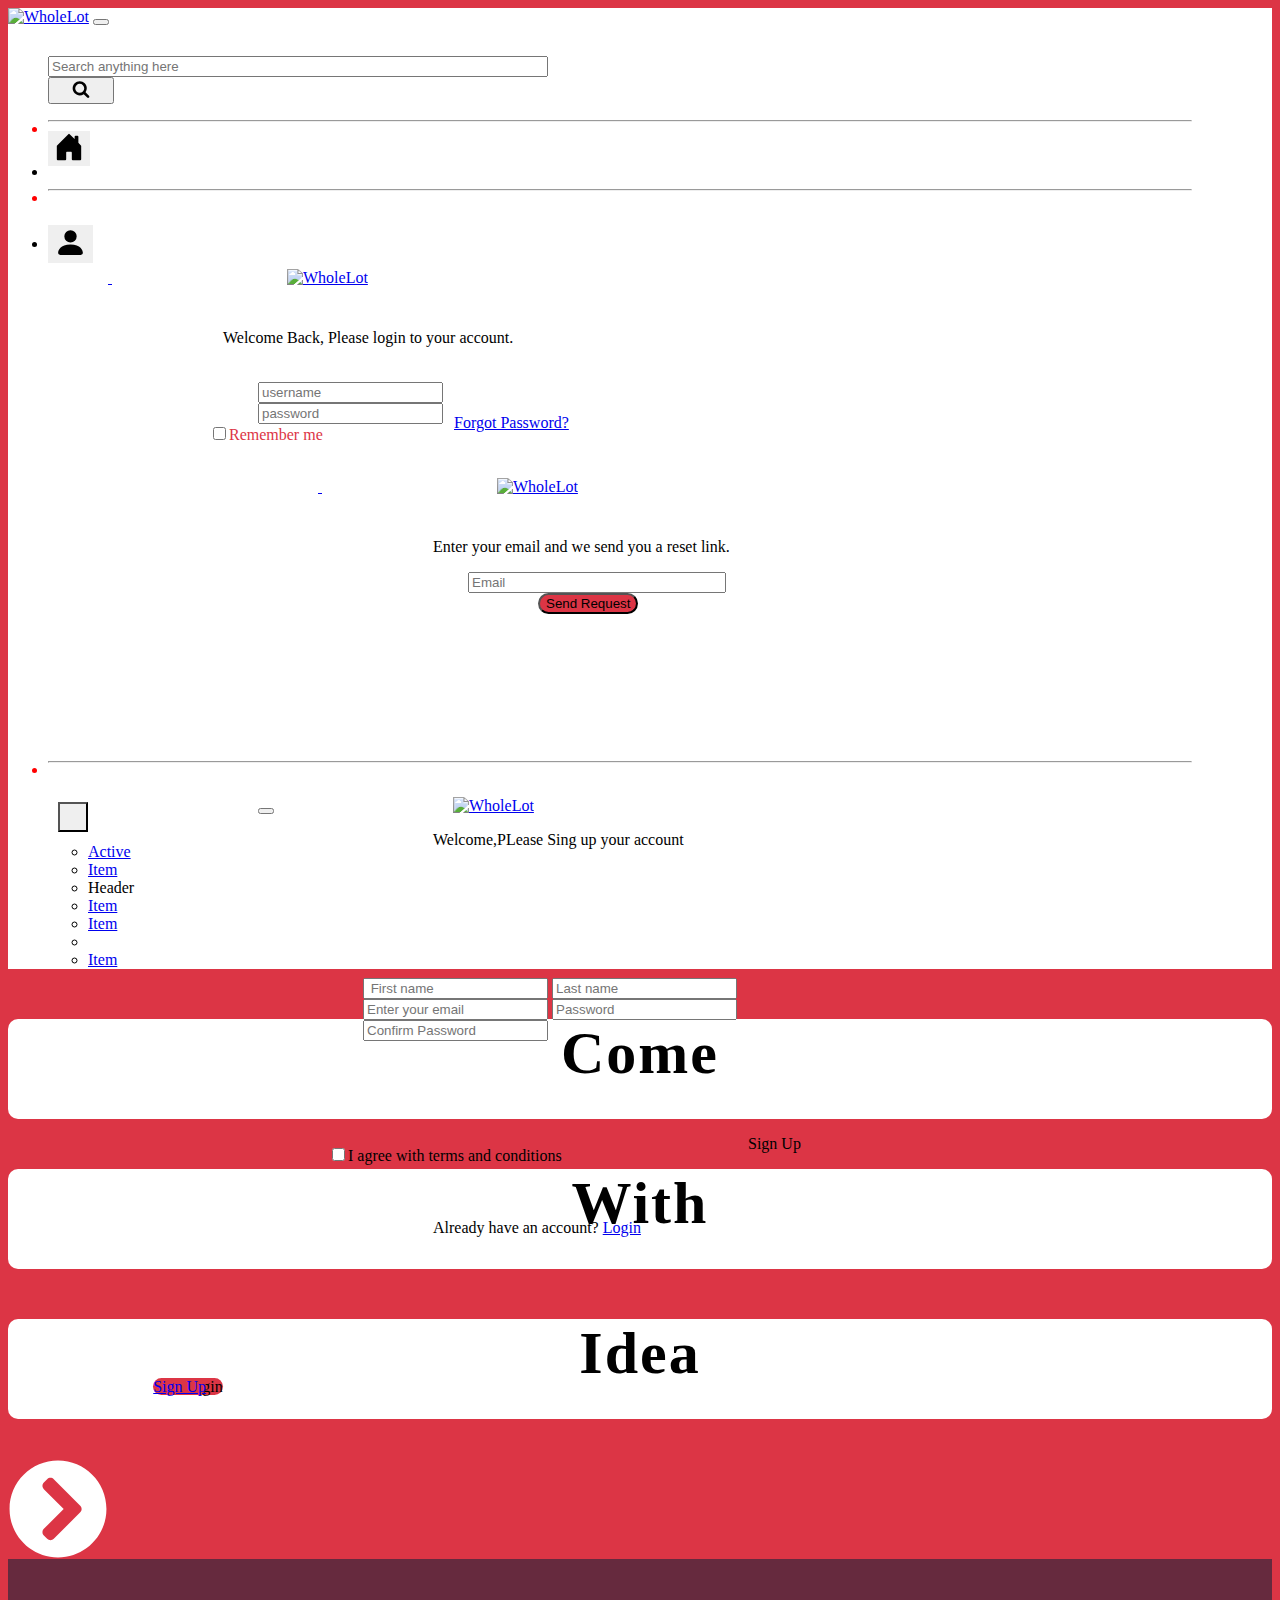
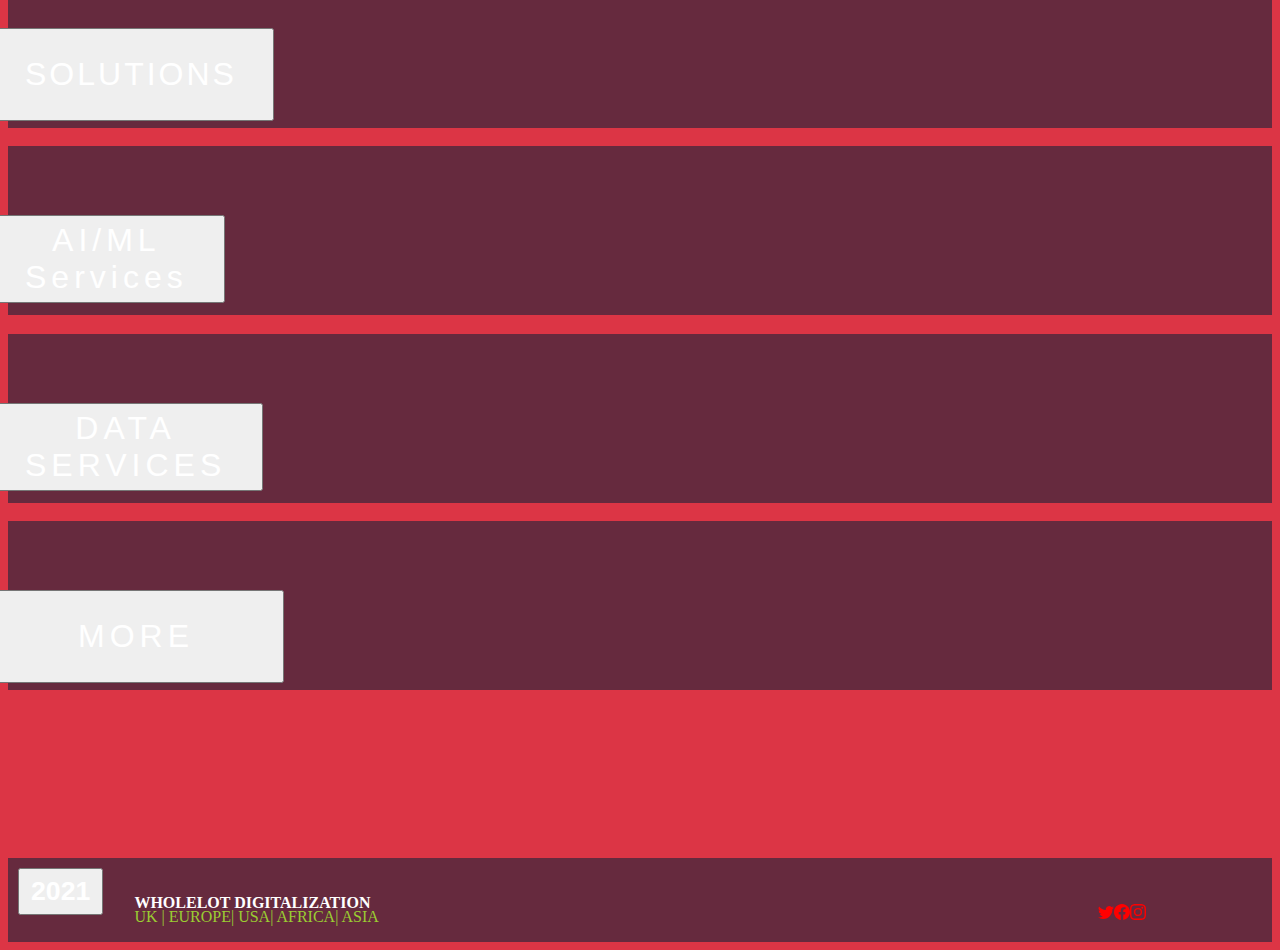
==== index.html @ 8b5b1fa9 "Modification of styles and spaces" ====
<!doctype html>
<html lang="en" style="background-color: #DC3545;">
  <head>
    <!-- Required meta tags -->
    <meta charset="utf-8">
    <meta name="viewport" content="width=device-width, initial-scale=1">

    <!-- Bootstrap CSS -->
    <link href="https://cdn.jsdelivr.net/npm/bootstrap@5.0.0-beta1/dist/css/bootstrap.min.css" rel="stylesheet" integrity="sha384-giJF6kkoqNQ00vy+HMDP7azOuL0xtbfIcaT9wjKHr8RbDVddVHyTfAAsrekwKmP1" crossorigin="anonymous">
    <link rel="stylesheet" href="https://use.fontawesome.com/releases/v5.15.1/css/all.css" integrity="sha384-vp86vTRFVJgpjF9jiIGPEEqYqlDwgyBgEF109VFjmqGmIY/Y4HV4d3Gp2irVfcrp" crossorigin="anonymous">
    
    <!-- UIkit CSS -->
    <link rel="stylesheet" href="https://cdn.jsdelivr.net/npm/uikit@3.6.5/dist/css/uikit.min.css" />

    <!--FOUNDATION UI CSS-->
    <link rel="stylesheet" href="css/foundation.css" />
    
    <link rel="stylesheet" href="https://cdn.jsdelivr.net/npm/foundation-sites@6.6.3/dist/css/foundation.min.css" integrity="sha256-ogmFxjqiTMnZhxCqVmcqTvjfe1Y/ec4WaRj/aQPvn+I=" crossorigin="anonymous">

        
    <link rel="stylesheet" href="styles.css">
    <link rel="stylesheet" href="../CSS files\login.css">
    <title>WholeLot</title>
    <link href="https://wholelot.azureedge.net/images/images/favicon.ico" rel="shortcut icon">
  </head>
  <body class="whole" style="background-color:#DC3545; max-height: 100%; " >
    <nav class="navbar navbar-expand-xl navbar-light "  style="background-color: #ffffff ; " uk-sticky>
        <div class="container-fluid ">
          <a class=" logo " href="#" ><img alt="WholeLot" class=" logo" style="width: 200px;" src="https://wholelot.azureedge.net/images/images/logo.svg" data-src="https://wholelot.azureedge.net/images/images/logo.svg"></a>
          <button class="navbar-toggler"  type="button" data-bs-toggle="collapse" data-bs-target="#navbarSupportedContent" aria-controls="navbarSupportedContent" aria-expanded="false" aria-label="Toggle navigation" style="color: #DC3545;">
            <span class="navbar-toggler-icon" style="color: #DC3545;"></span>
          </button>
            <div class="collapse navbar-collapse" id="navbarSupportedContent">
            <ul class="navbar-nav me-auto mb-2 mb-lg-0">
                <!-- <form class="d-inline-flex p-3">
                    <input class="form-control me-2" type="search" placeholder="Search" aria-label="Search">
                    <button class="btn btn-outline-success" type="submit">Search</button>
                  </form> -->
                  <div class="input-group w-100" id="searchplace" style="margin-top: 30px;">
                    <input class="form-control" id="" placeholder="Search anything here" type="search" aria-label="Search anything here" itemprop="query-input" name="search" required="" style="width:60%; width: 500px;" >
                    <div class="input-group-append">
                        <button type="button" class="btn btn-danger" id="globalSearchButton" aria-label="Search" aria-pressed="false" role="button">
                       
                        <svg height="18" viewBox="0 0 1792 1792" width="50" xmlns="http://www.w3.org/2000/svg" fill="black"><path d="M1216 832q0-185-131.5-316.5t-316.5-131.5-316.5 131.5-131.5 316.5 131.5 316.5 316.5 131.5 316.5-131.5 131.5-316.5zm512 832q0 52-38 90t-90 38q-54 0-90-38l-343-342q-179 124-399 124-143 0-273.5-55.5t-225-150-150-225-55.5-273.5 55.5-273.5 150-225 225-150 273.5-55.5 273.5 55.5 225 150 150 225 55.5 273.5q0 220-124 399l343 343q37 37 37 90z"></path></svg>
                        </button>
                    </div>
                  </div>
             
              
            </ul>
            
            <ul class="nav navbar-nav navbar-right d-flex justify-content-between gap-2 " style="position: relative; margin-right: 80px;">
                <li style="color: red;"><hr class="dropdown-divider"></li>
                <li class="nav-item" >
                    <a class="nav-link active" aria-current="page" href="#" style="color: black; ">
                        <!--HOME ICON NAV-->
                        <button class="btn btn-outline-danger" style="border: 0; position: relative; bottom: 15px;"><svg xmlns="http://www.w3.org/2000/svg" width="30" height="30" fill="currentColor" class="bi bi-house-door-fill" viewBox="0 0 16 16">
                            <path d="M6.5 14.5v-3.505c0-.245.25-.495.5-.495h2c.25 0 .5.25.5.5v3.5a.5.5 0 0 0 .5.5h4a.5.5 0 0 0 .5-.5v-7a.5.5 0 0 0-.146-.354L13 5.793V2.5a.5.5 0 0 0-.5-.5h-1a.5.5 0 0 0-.5.5v1.293L8.354 1.146a.5.5 0 0 0-.708 0l-6 6A.5.5 0 0 0 1.5 7.5v7a.5.5 0 0 0 .5.5h4a.5.5 0 0 0 .5-.5z"/>
                          </svg></i> </a></button>
                </li>
                
                <li style="color: red;"><hr class="dropdown-divider"></li>
                <li class="nav-item">
                   
                  <a class="uk-button " href="#modal-center" uk-toggle><button class="btn btn-outline-danger " style="border: 0; position: relative; bottom: -10px;">
                    <svg xmlns="http://www.w3.org/2000/svg" width="33" height="33" fill="black" class="bi bi-person-fill" viewBox="0 0 16 16">
                    <path d="M3 14s-1 0-1-1 1-4 6-4 6 3 6 4-1 1-1 1H3zm5-6a3 3 0 1 0 0-6 3 3 0 0 0 0 6z"/>
                  </svg> </button></a>
                  <div id="modal-center" class="uk-flex-top " uk-modal  >
                    <div class="uk-modal-dialog  uk-margin-auto-vertical uk-animation-slide-right" style="height: 500px; width:700px;border-radius: 40px; position:relative; bottom: 0px;">
                      <a href="index.html">
                        <button class="loginclose uk-close-large uk-modal-header" type="button" uk-close  ></button>
                      </a>
                        
                        <a class=" loginlogo" href="#" style="margin-left: 25%;"><img  alt="WholeLot" class="loginlogo"  src="https://wholelot.azureedge.net/images/images/logo.svg" data-src="https://wholelot.azureedge.net/images/images/logo.svg"></a>
                          <p  class="logindesc">Welcome Back, Please login to your account.</p>
                        <form class="loginform" >

                          <div class="uk-margin" style="border-top: 0;">
                              <div class="uk-inline">
                                  <span class="uk-form-icon uk-form-icon-flip" uk-icon="user"></span>
                                  <input class="uk-input" style="color: #DC3545;" placeholder="username" type="text" >
                              </div>
                          </div>
                      
                          <div class="uk-margin">
                              <div class="uk-inline">
                                  <span class="uk-form-icon uk-form-icon-flip" uk-icon="icon: lock"></span>
                                  <input class="uk-input" style="color: #DC3545;" placeholder="password" type="password">
                              </div>
                          </div>
                          <div class="row"  style="margin-right: 0px;">
                            <div>
                          <label class= "loginrember" > <input  type="checkbox" >Remember me </input> 
                          </div>
                            <a class="uk-button-link loginfp " href="#modal-container" uk-toggle >Forgot Password?</a> 
                            <div id="modal-container" class="uk-modal-container" uk-modal>

                              <!--FORGOT PASSWORD-->
                              <div class="uk-modal-dialog  uk-margin-auto-vertical uk-animation-slide-right" style="height: 300px; width:700px;border-radius: 40px; position:relative; bottom: 0px;">
                                <a href="../Html files/index.html">
                                  <button class=" loginclose uk-close-large uk-modal-header" type="button" uk-close  ></button>
                                </a>
                                <a class=" loginlogo" href="#" style="margin-left: 25%;"><img  alt="WholeLot" class="loginlogo"  src="https://wholelot.azureedge.net/images/images/logo.svg" data-src="https://wholelot.azureedge.net/images/images/logo.svg"></a>
                                <p  class="logindesc">Enter your email and we send you a reset link.</p>
                                  

                                    <div >
                                        <input class="requestemail"  type="text" placeholder="Email"> </input>
                                      
                                    </div>

                                        <button class=" requestbtn uk-button uk-button-danger " >Send Request</button>
                                      
                                    
                                
                              </div>
                          </div></label>
                            
                            <!--Sign UP register-->
                            <div>

                              <div id="modal-register" class="uk-modal-container" uk-modal>
                                  <div class="uk-modal-dialog  uk-responsive-width uk-animation-slide-right "style="height: 600px; width:700px;border-radius: 40px; position:relative; bottom: 0px;"  >
                                      <button class="uk-modal-close-default" type="button" uk-close></button>
                                      
                                        <a class="loginlogo" href="#" style="margin-left: 25%; "><img style="margin-top: 5%;"  alt="WholeLot" class="loginlogo"  src="https://wholelot.azureedge.net/images/images/logo.svg" data-src="https://wholelot.azureedge.net/images/images/logo.svg"></a>
                                      <p  class="logindesc">Welcome,PLease Sing up your account</p>
                                    
                                      <div class="signcontainer" >
                                            <div class="logname">
                                              <input type="text" placeholder=" First name">
                                              <input type="text" placeholder="Last name">
                                                                                  
                                              <input type="email" placeholder="Enter your email">
                                            
                                              <input type="password" placeholder="Password">
                                            
                                
                                              <input type="password" placeholder="Confirm Password">
                                            </div>
                                            
      
                                      </div>    
                                      <div class="regcheck"> 
                                        <label ><input  type="checkbox" >I agree with terms and conditions</label> 
                                      </div>
                                      <div>
                                      <a class=" btnsign uk-button uk-button-danger " style="border-radius: 40px; background-color: #DC3545;">Sign Up</a>
                                      </div>
                                      <div style=" position:relative;left: 25%;">
                                        <p>Already have an account? <a href="#modal-center" uk-toggle> Login </a></p>
                                      </div>
                                  </div>
                              </div>

                              <p uk-margin style="position: relative; right: 15%;">
                                
                                <a class="uk-button uk-button-danger float-left" style="border-radius: 40px; background-color: #DC3545;" >Login</a>
                                <a class=" logsignup uk-button uk-button-danger float-right" href="#modal-register" uk-toggle>Sign Up</a>
                            </p>
                           
                          </div> 
                    </div>

                          
                      
                      </form>

                      
                       
                    </div>
                </div>
                    
                </li>
                <li style="color: red;"><hr class="dropdown-divider"></li>

                <!--MORE DROPDOWN LIST NAV-->
                <div class="uk-inline">
                    <button class="btn-outline-danger " type="button" style="border-color: black; margin-top: 25px; margin-left: 10px;position: relative; bottom: 10px; width: 30px; height: 30px;" uk-icon="icon:  more-vertical" ><span  ></span></button>
                    <div uk-dropdown>
                        <ul class="uk-nav uk-dropdown-nav">
                            <li class="uk-active"><a href="#">Active</a></li>
                            <li><a href="#">Item</a></li>
                            <li class="uk-nav-header">Header</li>
                            <li><a href="#">Item</a></li>
                            <li><a href="#">Item</a></li>
                            <li class="uk-nav-divider"></li>
                            <li><a href="#">Item</a></li>
                        </ul>
                    </div>
                </div>
                <!-- <li class="nav-item dropdown" >
                    <a class="nav-link dropdown-toggle btn btn-outline-danger" href="#" id="navbarDropdown" role="button" data-bs-toggle="dropdown" aria-expanded="false" style="color: black;position: relative; margin-top: 15px; margin-left: 5px; height: 55px; font-weight: bold; ">
                    More
                    </a>
                    <ul class="dropdown-menu"  style=>
                    <li><a class="dropdown-item" href="#" style="color: #DC3545;">About</a></li>
                    <li><hr class="dropdown-divider"></li>
                    <li><a class="dropdown-item" href="#" style="color: #DC3545;">Contact</a></li>
                    <li><hr class="dropdown-divider"></li>
                    <li><a class="dropdown-item" href="#" style="color: #DC3545;">Transactions</a></li>
                    </ul>
                </li> -->

            </ul>  <!--nav navbar-right -->
          </div>
        </div>
      </nav>

<!-- body content -->
    <div class="row allcont"  style="margin: 0; height: auto; width: auto; background-image: url(C:\Users\Abhishikth\Desktop\map.jpg.jpg)" >

        <div class="feature-box col-lg-3 "   > <!--home description-->
          <div class="container">
            <h1 class="come" style="background-color: #ffffff ; border-radius: 10px; font-size: 60px; margin: 0 0;">Come</h1>
            <h1 class="with" style="background-color: #ffffff ; border-radius: 10px; font-size: 60px; margin: 0 0;">With</h1>
            
            <h1 class="idea" style="background-color: #ffffff ; border-radius: 10px; font-size: 60px;margin: 0 0;">Idea</h1>
         </div>
        </div>

        <div class="arrowbox col-lg-2 col-sm-12 " style="background-color: #DC3545;"> <!--right arrow-->
            <div class="arrow">
            <svg width="300px" height="307px" aria-hidden="true" focusable="false" data-prefix="fas" data-icon="chevron-circle-right" role="img" xmlns="https://www.w3.org/TR/SVG2/" viewBox="0 0 512 512" class=" arrow svg-inline--fa fa-chevron-circle-right fa-w-16 fa-7x"><path fill="currentColor"
                    d="M256 8c137 0 248 111 248 248S393 504 256 504 8 393 8 256 119 8 256 8zm113.9 231L234.4 103.5c-9.4-9.4-24.6-9.4-33.9 0l-17 17c-9.4 9.4-9.4 24.6 0 33.9L285.1 256 183.5 357.6c-9.4 9.4-9.4 24.6 0 33.9l17 17c9.4 9.4 24.6 9.4 33.9 0L369.9 273c9.4-9.4 9.4-24.6 0-34z" class=""></path></svg>
            </div>
        </div>
        <div class=" services col-lg-6 col-sm-12  " style="position: relative; margin-top: 40px; background-color: #DC3545; "> 


            <div class="uk-child-width-1-2@m uk-grid-small uk-grid-match" uk-grid>
                <!--SOLUTIONS--> 
                <div> 
                      <div class="uk-card uk-card-default uk-card-body" style="background-color: rgba(23, 35, 59, 0.6); text-align: center; padding-left: 35px; padding-top: 50px; ">
                          <h3 class="mcom uk-card-title" style="color: #ffffff; height:100px;;"><a href="solutions.html "><button class="uk-button uk-button-text uk-button-large textc  " style="font-size: 2rem;padding:26px 35px; letter-spacing: 3px;">SOLUTIONS</button></a></h3>
                          
                      </div>
                  </div>
                  <!--AI/ML SERVICES-->
                  <div>
                    <div class="uk-card uk-card-default uk-card-body" style="background-color: rgba(23, 35, 59, 0.6); text-align: center; padding-left: 35px; padding-top: 50px;">
                      <h3 class="mcom uk-card-title" style="color: #ffffff; height:100px;;"><a href="Ai_ML services.html "> <button class="uk-button uk-button-text uk-button-large textc" style="font-size: 2rem;padding:5px 35px; letter-spacing: 5px;">AI/ML Services</button> </a></h3>
                      
                  </div>
                  </div>
                  
                 
                  <!--DATA SERVICES-->
                  <div>
                    <div class="uk-card uk-card-default uk-card-body" style="background-color: rgba(23, 35, 59, 0.6); text-align: center; padding-left: 35px; padding-top: 50px;">
                      <h3 class="mcom uk-card-title" style="color: #ffffff; height:100px;;"><button class="uk-button uk-button-text uk-button-large textc" style="font-size: 2rem; padding:5px 35px; letter-spacing: 5px;">DATA SERVICES</button></h3>
                      
                  </div>
                </div>
                <!--MORE-->
                <div>
                  <div class="uk-card uk-card-default uk-card-body" style="background-color: rgba(23, 35, 59, 0.6); text-align: center; padding-left: 35px; padding-top: 50px;">
                    <h3 class="mcom uk-card-title" style="color: #ffffff; height:100px;;"><button class="uk-button uk-button-text uk-button-large textc" style="font-size: 2rem;padding:26px 88px; letter-spacing: 5px;">MORE</button></h3>
                    
                </div>
                </div>
                
                
            
              </div>           
        </div>

        

      

        
    </div>
</body>
    <footer>
        <div class ="" style="margin-top: 168px; padding: 0; background-color: #DC3545; @media screen onluy(width: 1024px;) {
          margin-top:170px
          
        }">
          <div class="ftr col-lg-12" style="  background-color:rgba(23, 35, 59, 0.6) ; " >
                <div class="year" style="margin: 10px 10px;">
                    <button class="btn-danger"> <h1 style="color: #ffffff;padding-bottom: 0px; margin: 5px; text-align: center;">2021</h1></button>
                </div>
    
                <div class="uk-card"style="margin-top:10 px;">
                   
                    <div class="uk-card" style="color:yellowgreen; font-weight: bolde;" >
                        <p style="color: #ffffff; font-weight: bold; position: relative; top: 20PX;">WHOLELOT DIGITALIZATION</p2>
    
                        <p>UK | EUROPE| USA| AFRICA| ASIA</p>
                
                    </div>
                  
                </div>
              
                <div class="ingrid d-flex justify-content-between gap-2" style="padding-top: 30px;position: relative; float: right; "  >
                    
                    <ul>
                    <a  href="" style="color: #ffffff; position: relative; float: right;"><svg xmlns="http://www.w3.org/2000/svg" width="16" height="16" fill="red" class="bi bi-instagram" viewBox="0 0 16 16">
                        <path d="M8 0C5.829 0 5.556.01 4.703.048 3.85.088 3.269.222 2.76.42a3.917 3.917 0 0 0-1.417.923A3.927 3.927 0 0 0 .42 2.76C.222 3.268.087 3.85.048 4.7.01 5.555 0 5.827 0 8.001c0 2.172.01 2.444.048 3.297.04.852.174 1.433.372 1.942.205.526.478.972.923 1.417.444.445.89.719 1.416.923.51.198 1.09.333 1.942.372C5.555 15.99 5.827 16 8 16s2.444-.01 3.298-.048c.851-.04 1.434-.174 1.943-.372a3.916 3.916 0 0 0 1.416-.923c.445-.445.718-.891.923-1.417.197-.509.332-1.09.372-1.942C15.99 10.445 16 10.173 16 8s-.01-2.445-.048-3.299c-.04-.851-.175-1.433-.372-1.941a3.926 3.926 0 0 0-.923-1.417A3.911 3.911 0 0 0 13.24.42c-.51-.198-1.092-.333-1.943-.372C10.443.01 10.172 0 7.998 0h.003zm-.717 1.442h.718c2.136 0 2.389.007 3.232.046.78.035 1.204.166 1.486.275.373.145.64.319.92.599.28.28.453.546.598.92.11.281.24.705.275 1.485.039.843.047 1.096.047 3.231s-.008 2.389-.047 3.232c-.035.78-.166 1.203-.275 1.485a2.47 2.47 0 0 1-.599.919c-.28.28-.546.453-.92.598-.28.11-.704.24-1.485.276-.843.038-1.096.047-3.232.047s-2.39-.009-3.233-.047c-.78-.036-1.203-.166-1.485-.276a2.478 2.478 0 0 1-.92-.598 2.48 2.48 0 0 1-.6-.92c-.109-.281-.24-.705-.275-1.485-.038-.843-.046-1.096-.046-3.233 0-2.136.008-2.388.046-3.231.036-.78.166-1.204.276-1.486.145-.373.319-.64.599-.92.28-.28.546-.453.92-.598.282-.11.705-.24 1.485-.276.738-.034 1.024-.044 2.515-.045v.002zm4.988 1.328a.96.96 0 1 0 0 1.92.96.96 0 0 0 0-1.92zm-4.27 1.122a4.109 4.109 0 1 0 0 8.217 4.109 4.109 0 0 0 0-8.217zm0 1.441a2.667 2.667 0 1 1 0 5.334 2.667 2.667 0 0 1 0-5.334z"/>
                      </svg>
                    </a>
    
                    </ul>
                    
                    
                    
                    <a href="" style="color: #ffffff;position: relative; float: right;">
                        <svg xmlns="http://www.w3.org/2000/svg" width="16" height="16" fill="red" class="bi bi-facebook" viewBox="0 0 16 16">
                            <path d="M16 8.049c0-4.446-3.582-8.05-8-8.05C3.58 0-.002 3.603-.002 8.05c0 4.017 2.926 7.347 6.75 7.951v-5.625h-2.03V8.05H6.75V6.275c0-2.017 1.195-3.131 3.022-3.131.876 0 1.791.157 1.791.157v1.98h-1.009c-.993 0-1.303.621-1.303 1.258v1.51h2.218l-.354 2.326H9.25V16c3.824-.604 6.75-3.934 6.75-7.951z"/>
                          </svg>
                          
                    </a>
                    
                    
                    
                    <a href="" style="color:#ffffff;position: relative; float: right;"><svg xmlns="http://www.w3.org/2000/svg" width="16" height="16" fill="red" class="bi bi-twitter" viewBox="0 0 16 16">
                        <path d="M5.026 15c6.038 0 9.341-5.003 9.341-9.334 0-.14 0-.282-.006-.422A6.685 6.685 0 0 0 16 3.542a6.658 6.658 0 0 1-1.889.518 3.301 3.301 0 0 0 1.447-1.817 6.533 6.533 0 0 1-2.087.793A3.286 3.286 0 0 0 7.875 6.03a9.325 9.325 0 0 1-6.767-3.429 3.289 3.289 0 0 0 1.018 4.382A3.323 3.323 0 0 1 .64 6.575v.045a3.288 3.288 0 0 0 2.632 3.218 3.203 3.203 0 0 1-.865.115 3.23 3.23 0 0 1-.614-.057 3.283 3.283 0 0 0 3.067 2.277A6.588 6.588 0 0 1 .78 13.58a6.32 6.32 0 0 1-.78-.045A9.344 9.344 0 0 0 5.026 15z"/>
                      </svg>
                  
                    </a>
                    </ul>  
                    
                </div>
                
          </div>
        
        </div> 
      </footer>
    
        

    

    

    <!-- Optional JavaScript; choose one of the two! -->

    <!-- Option 1: Bootstrap Bundle with Popper -->
    <script src="https://cdn.jsdelivr.net/npm/bootstrap@5.0.0-beta1/dist/js/bootstrap.bundle.min.js" integrity="sha384-ygbV9kiqUc6oa4msXn9868pTtWMgiQaeYH7/t7LECLbyPA2x65Kgf80OJFdroafW" crossorigin="anonymous"></script>
<!-- UIkit JS -->
<script src="https://cdn.jsdelivr.net/npm/uikit@3.6.5/dist/js/uikit.min.js"></script>
<script src="https://cdn.jsdelivr.net/npm/uikit@3.6.5/dist/js/uikit-icons.min.js"></script>
<!-- FOUNDATION Compressed JavaScript -->
<script src="https://cdn.jsdelivr.net/npm/foundation-sites@6.6.3/dist/js/foundation.min.js" integrity="sha256-pRF3zifJRA9jXGv++b06qwtSqX1byFQOLjqa2PTEb2o=" crossorigin="anonymous"></script>
    
    <!-- Option 2: Separate Popper and Bootstrap JS -->
    <!--
    <script src="https://cdn.jsdelivr.net/npm/@popperjs/core@2.5.4/dist/umd/popper.min.js" integrity="sha384-q2kxQ16AaE6UbzuKqyBE9/u/KzioAlnx2maXQHiDX9d4/zp8Ok3f+M7DPm+Ib6IU" crossorigin="anonymous"></script>
    <script src="https://cdn.jsdelivr.net/npm/bootstrap@5.0.0-beta1/dist/js/bootstrap.min.js" integrity="sha384-pQQkAEnwaBkjpqZ8RU1fF1AKtTcHJwFl3pblpTlHXybJjHpMYo79HY3hIi4NKxyj" crossorigin="anonymous"></script>
    -->
  
</html>
---- styles.css ----
@media only screen and (max-width: 768px){
.allcont{
   padding-bottom: 100px;
}
}
.container{
    display: grid;
    grid-template-columns: 1fr ;
    grid-template-rows: 100px 100px 100px;
    row-gap: 50px;
    grid-template-areas: 
        "come"
        "with"
        "idea";
    margin-top: 50px;   
    margin-left: 0px;
    /* width: 75%; */
    text-align: center;
    letter-spacing: 2px;
}
@media only screen and (max-width: 1000px){
    .container{
        display: grid;
        grid-template-columns: auto;
        grid-template-rows: 1fr ;
        row-gap: 10px;
        grid-template-areas: 
            "come"
            "with"
            "idea";
        margin-top: 40px;
        margin-left:20px;
        letter-spacing: 25px;
    }
}
.arrow{
    display:grid;
    grid-template-columns: 1fr;
    grid-template-rows: 100%;
    grid-template-areas: 
     "arrow";
     position: relative;
     top: 40%;

    margin-top: 0;
    padding-left: 0%;
    color: #ffffff;
    width: 100px;
    height: 100px;    
}

@media only screen and (max-width: 1000px){
    .arrow{
        display: grid;
        grid-template-columns: 0.3r;
        grid-template-rows: 100%;
        grid-template-areas: 
            "arrow";
        position: relative;
        top: 0%; 
        left:30% ;
        bottom: 20%;  
        color: black;
        transform: rotate(45deg);
    }
}


@media only screen and (max-width: 900px){
   
    .abbox{
    
        margin-bottom: 50%;
        
    }
}

.mcom:hover{
    transition: ease;
    background-color: #ffffff;
    font-weight: 500;
    border-top-right-radius: 0px;
    border-bottom-right-radius:0px ;
    text-decoration: #dc3454;
    color: #dc3454;
    /* margin-left: 35px; */
    
   
}

.textc{
    
    color: #ffffff;
   
    
}

.textc:hover{
    color: #dc3454;
}


@media only screen and  (min-width:700px) and (max-width:1000px){
    .mcom{
        width: 300px;
        position: relative;
        left: 200px;
    }

}

@media only screen and  (min-width:977px) and (max-width:1400px){
    .textc{
        position: relative;
        right: 30px;
        font-size: 0.5rem;
        letter-spacing: 2px;
    }
    .mcom{
        width: 220px;
        position: relative;
        right: 25px;
    }
}



@media only screen and(max-width:800px){
    .fttr{
    display: inline;
    opacity: 10px;
    }
}
.ftr{
    display: grid;
    grid-template-columns: 0.1fr 0.5fr 0.3fr;
    grid-template-rows: auto;
}
/* Solutions */
@media only screen and  (max-width:768px){
.service-box{
    position: relative;
    padding-bottom: 150px;
}
}

@media only screen and  (min-width:1024px) and (max-width:1150px){

    .service-box{
        width: 950px;
        margin:50px;
        
        
    }
   
    }

.service-box{
    position: relative;
    top: 50px;
    

    margin-bottom: 0px;

    /* background-color: #DC3545; */
   
}

/* 
@media only screen and(max-width:780px)
{
    body{
        height: 1000px;
    }
} */

/* body{
    height: 753px;
} */

.ecom:hover{
      transition: ease;
      background-color: rgba(25, 71, 163, 0.692);
      font-weight: 500;
      border-top-right-radius: 40px;
      border-bottom-right-radius:40px ;
      
}

@media only screen and (max-width:800px){
    #searchplace{
        position: relative;
        width: 100px;
     
        
    }
}

@media only screen and (min-width:1300px){
    .logo{
        position: relative;
        margin-right: 100px;
        
        
    }
}

@media only screen and (max-width:400px){
    .logo{
        width: 200px;
        
    }
}

@media only screen and (max-width:575px){
    .navbar{
        width: 500px;
        
        
        
    }
}




/* login CSS cover */



/* standard screen size */

.loginform{
    margin-top: 5%;
     margin-left: 30%;
  }
  
  
  .loginrember{
  
     color: #DC3545; 
     position: relative; 
     right: 10%;
     width: 150px;
  }
  
  .loginfp{
    position: relative;
     left: 40%;
     bottom: 30px;
     width: 200px;
  }
  
  .logsignup{
    border-radius: 40px;
     background-color: #DC3545;  
     position:relative;
      right:15%;
  }
  
  .loginclose{
        margin: 30px;
        position: relative; 
        left: 80%;
        border: #DC3545;
        color: black;
        padding: 0px;
    }
  
  .loginclose:hover{
    color: #DC3545;
    border-radius:60px;
    border: 50px;
    border-color: black;
    
  }
  
  .requestbtn{
    border-radius: 40px;
     background-color: #DC3545;  
     position:relative;
    margin-left:40%;
  }
  
  .requestemail{
    width: 250px;
      margin-left: 30%;
  
  }
  
  
  .signcontainer{
    display: flex;
    flex-direction: column;
    justify-content: center;
  
    height: 300px;
    width: 400px;
    position: relative;
    bottom: 1%;
    left: 15%;
    
    
  
  }
  
  .signcontainer div:nth-child()
  {
    flex-direction: row;
    order: -2;
    flex-shrink: 13;
  }
  
  .signcontainer div:nth-child(2)
  {
    flex-direction: row;
    order: -1;
    flex-shrink: 3;
  }
  
  .signcontainer div:nth-child(3)
  {
    order: 3;
  }
  
  .signcontainer div:nth-child(4)
  {
    order: 4;
  }
  
  
  
  .regcheck{
    position: relative;
    bottom: 20px;
    left: 10%;
  }
  
  .btnsign{
    position: relative;
    bottom: 50px;
    left: 70%;
  }  
  @media (min-width: 0px) and (max-width: 600px){
    footer { 
        display : none; 
        visibility : hidden; 
    }
  }
  
  .loginlogo{
    width: 300px;
  }
  
  @media only screen and (max-width:600px){
    .loginlogo{
      width: 200px;
      position: relative;
      right: 10px;
    }
  }
  
  .logindesc{
    position:relative;
    left:25%;
  }
  
  @media only screen and (max-width:380px){
    .logindesc{
      position: relative;
      left:5px;
      width: 250px;
      font-size: 0.7rem;
      font-weight: bold;
    }
    .loginform{
      position: relative;
      right: 40px;
    }
    .loginrember{
      margin-right:20px
    }
    .loginfp{
       margin-left: 50px;
      position: relative;
      bottom: 33px;
      left: 25%;
    }
    .logsignup{
      position:relative;
      left:60px;
      bottom: 0px;
    }
    .loginclose{
      position: relative;
      margin-right: 60px;
      padding: 0px;
      margin-left: 0px;
    }
  
    .requestbtn{
      position: relative;
      bottom: 0px;
      right:  20%;
    }
  
    .requestemail{
      width: 250px;
      position: relative;
      right: 50px;
      
    }
  
    .signcontainer{
      position: relative;
      margin-left: 0px;
    }
  
    
    
    
  }
  
  
  
  @media only screen and (max-width:420px){
    .logindesc{
      position: relative;
      left:40px;
    }
    .loginform{
      position: relative;
      right: 50px;
    }
    .logsignup{
      position: relative;;
      left: 60px;
    }
  
    .logname{
     
     
     width: 200px;
     
    
    }
  
    .btnsign{
      position: relative;
      left:100px;
      bottom:30px
    }
    
  }
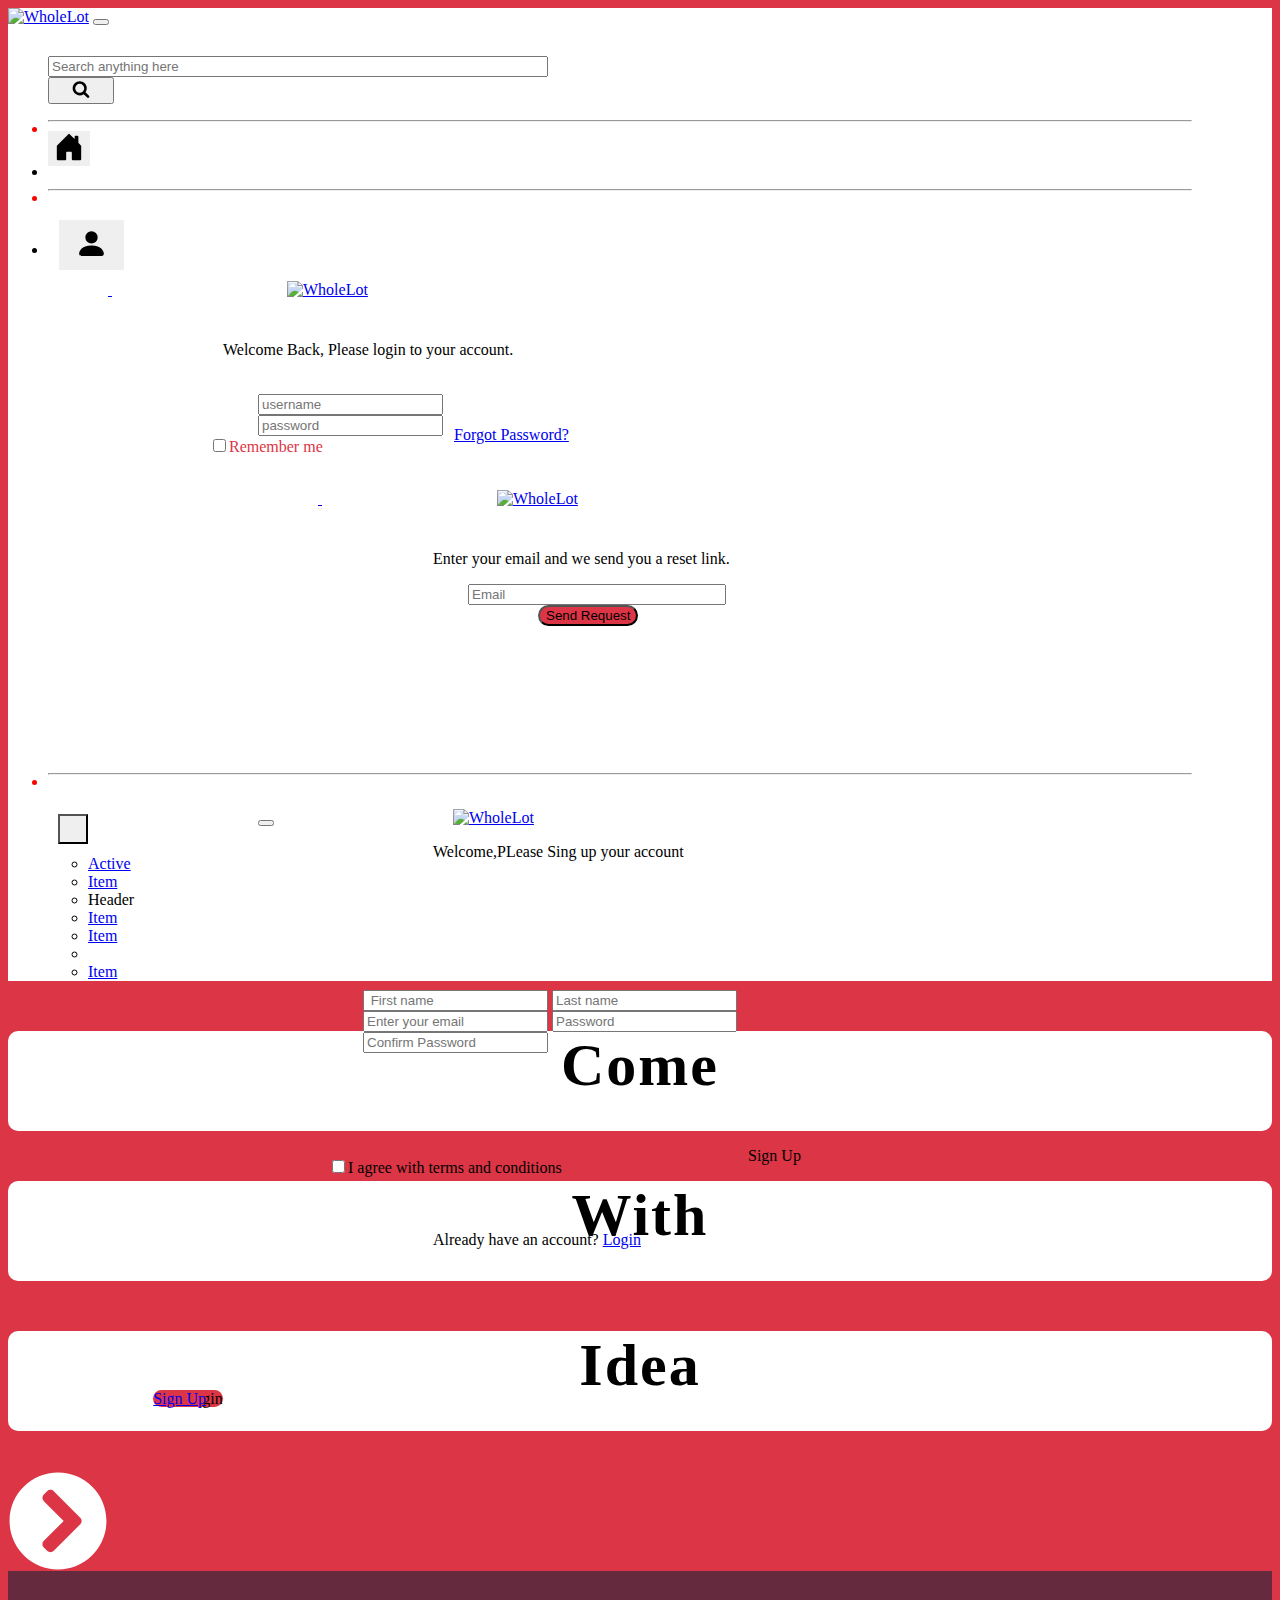
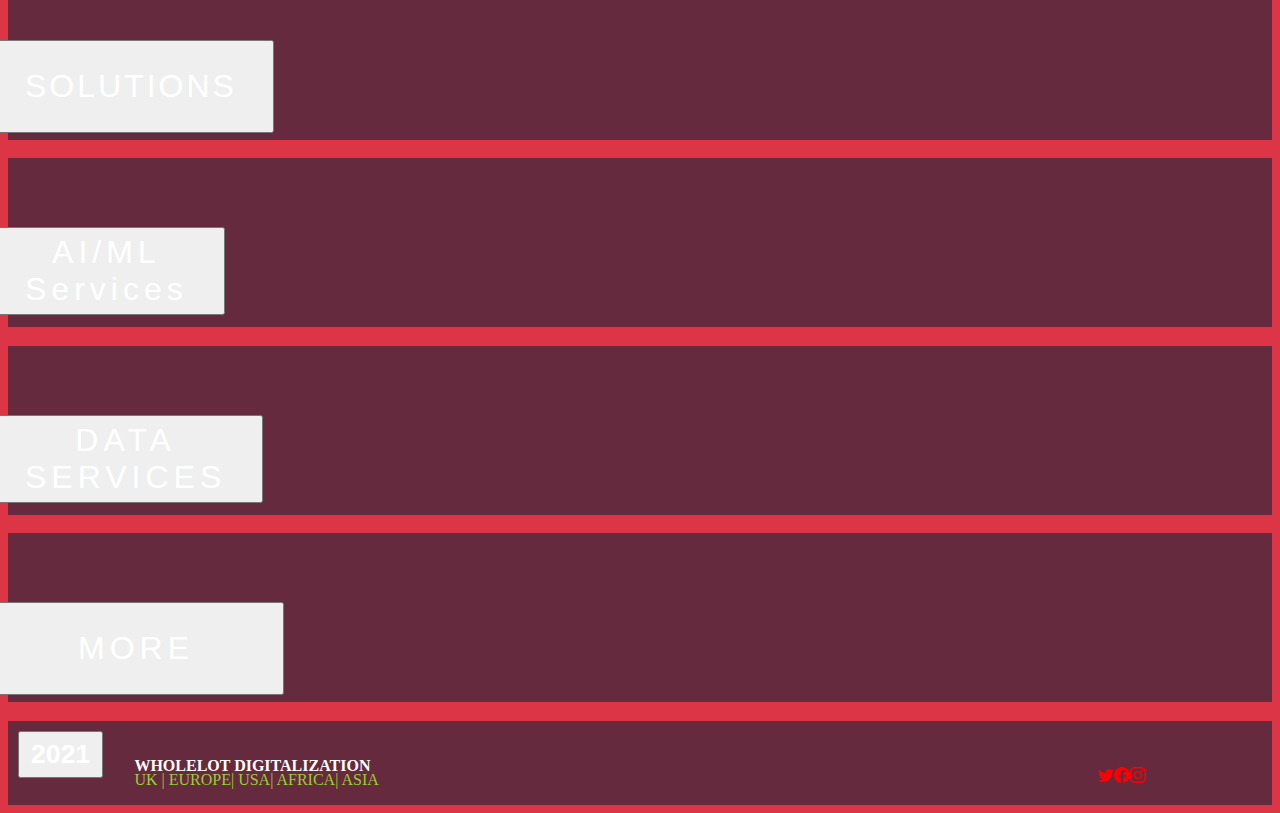
==== commit 500a5d5d: "Updated the reposive designs for the different device sizes" ====
--- a/index.html
+++ b/index.html
@@ -62,7 +62,8 @@
                 <li style="color: red;"><hr class="dropdown-divider"></li>
                 <li class="nav-item">
                    
-                  <a class="uk-button " href="#modal-center" uk-toggle><button class="btn btn-outline-danger " style="border: 0; position: relative; bottom: -10px;">
+                  <a class="uk-button " href="#modal-center" style="padding: 0% 1%;  "  uk-toggle  >
+                    <button class="btn btn-outline-danger  " style="border: 0; position: relative; bottom: -5px; padding: 0px; width: 65px; height: 50px;">
                     <svg xmlns="http://www.w3.org/2000/svg" width="33" height="33" fill="black" class="bi bi-person-fill" viewBox="0 0 16 16">
                     <path d="M3 14s-1 0-1-1 1-4 6-4 6 3 6 4-1 1-1 1H3zm5-6a3 3 0 1 0 0-6 3 3 0 0 0 0 6z"/>
                   </svg> </button></a>
@@ -265,19 +266,11 @@
             
               </div>           
         </div>
-
-        
-
-      
-
         
     </div>
 </body>
     <footer>
-        <div class ="" style="margin-top: 168px; padding: 0; background-color: #DC3545; @media screen onluy(width: 1024px;) {
-          margin-top:170px
-          
-        }">
+        <div class ="fixed-bottom">
           <div class="ftr col-lg-12" style="  background-color:rgba(23, 35, 59, 0.6) ; " >
                 <div class="year" style="margin: 10px 10px;">
                     <button class="btn-danger"> <h1 style="color: #ffffff;padding-bottom: 0px; margin: 5px; text-align: center;">2021</h1></button>
--- a/styles.css
+++ b/styles.css
@@ -1,9 +1,25 @@
+
+
+.solutions-box{
+
+  position: relative;
+  top: 60px;
+}
 
 
 @media only screen and (max-width: 768px){
 .allcont{
    padding-bottom: 100px;
 }
+.login_icon{
+  position: relative;
+  right: 20px;
+}
+.solutions-box{
+  position: relative;
+  top: 25px;
+}
+
 }
 .container{
     display: grid;
@@ -144,6 +160,7 @@
     position: relative;
     padding-bottom: 150px;
 }
+
 }
 
 @media only screen and  (min-width:1024px) and (max-width:1150px){
@@ -154,6 +171,10 @@
         
         
     }
+    .solutions-box{
+      position: relative;
+      top: 50px;
+    }
    
     }
 
@@ -164,21 +185,11 @@
 
     margin-bottom: 0px;
 
-    /* background-color: #DC3545; */
-   
-}
-
-/* 
-@media only screen and(max-width:780px)
-{
-    body{
-        height: 1000px;
-    }
-} */
-
-/* body{
-    height: 753px;
-} */
+   
+   
+}
+
+
 
 .ecom:hover{
       transition: ease;
@@ -196,6 +207,7 @@
      
         
     }
+    
 }
 
 @media only screen and (min-width:1300px){
@@ -212,15 +224,29 @@
         width: 200px;
         
     }
+
+    .solutions-box{
+      position: relative;
+      top: 25px;
+    }
+    .services{
+        position: relative;
+        padding-bottom: 100px;
+    }
 }
 
 @media only screen and (max-width:575px){
     .navbar{
         width: 500px;
-        
-        
-        
-    }
+    }
+    .solutions-box{
+      position: relative;
+      top: 22px;
+    }
+    .services{
+      position: relative;
+      padding-bottom: 100px;
+  }
 }
 
 
@@ -343,12 +369,8 @@
     bottom: 50px;
     left: 70%;
   }  
-  @media (min-width: 0px) and (max-width: 600px){
-    footer { 
-        display : none; 
-        visibility : hidden; 
-    }
-  }
+ 
+  
   
   .loginlogo{
     width: 300px;
@@ -453,6 +475,8 @@
       bottom:30px
     }
     
+
+
   }
   
   
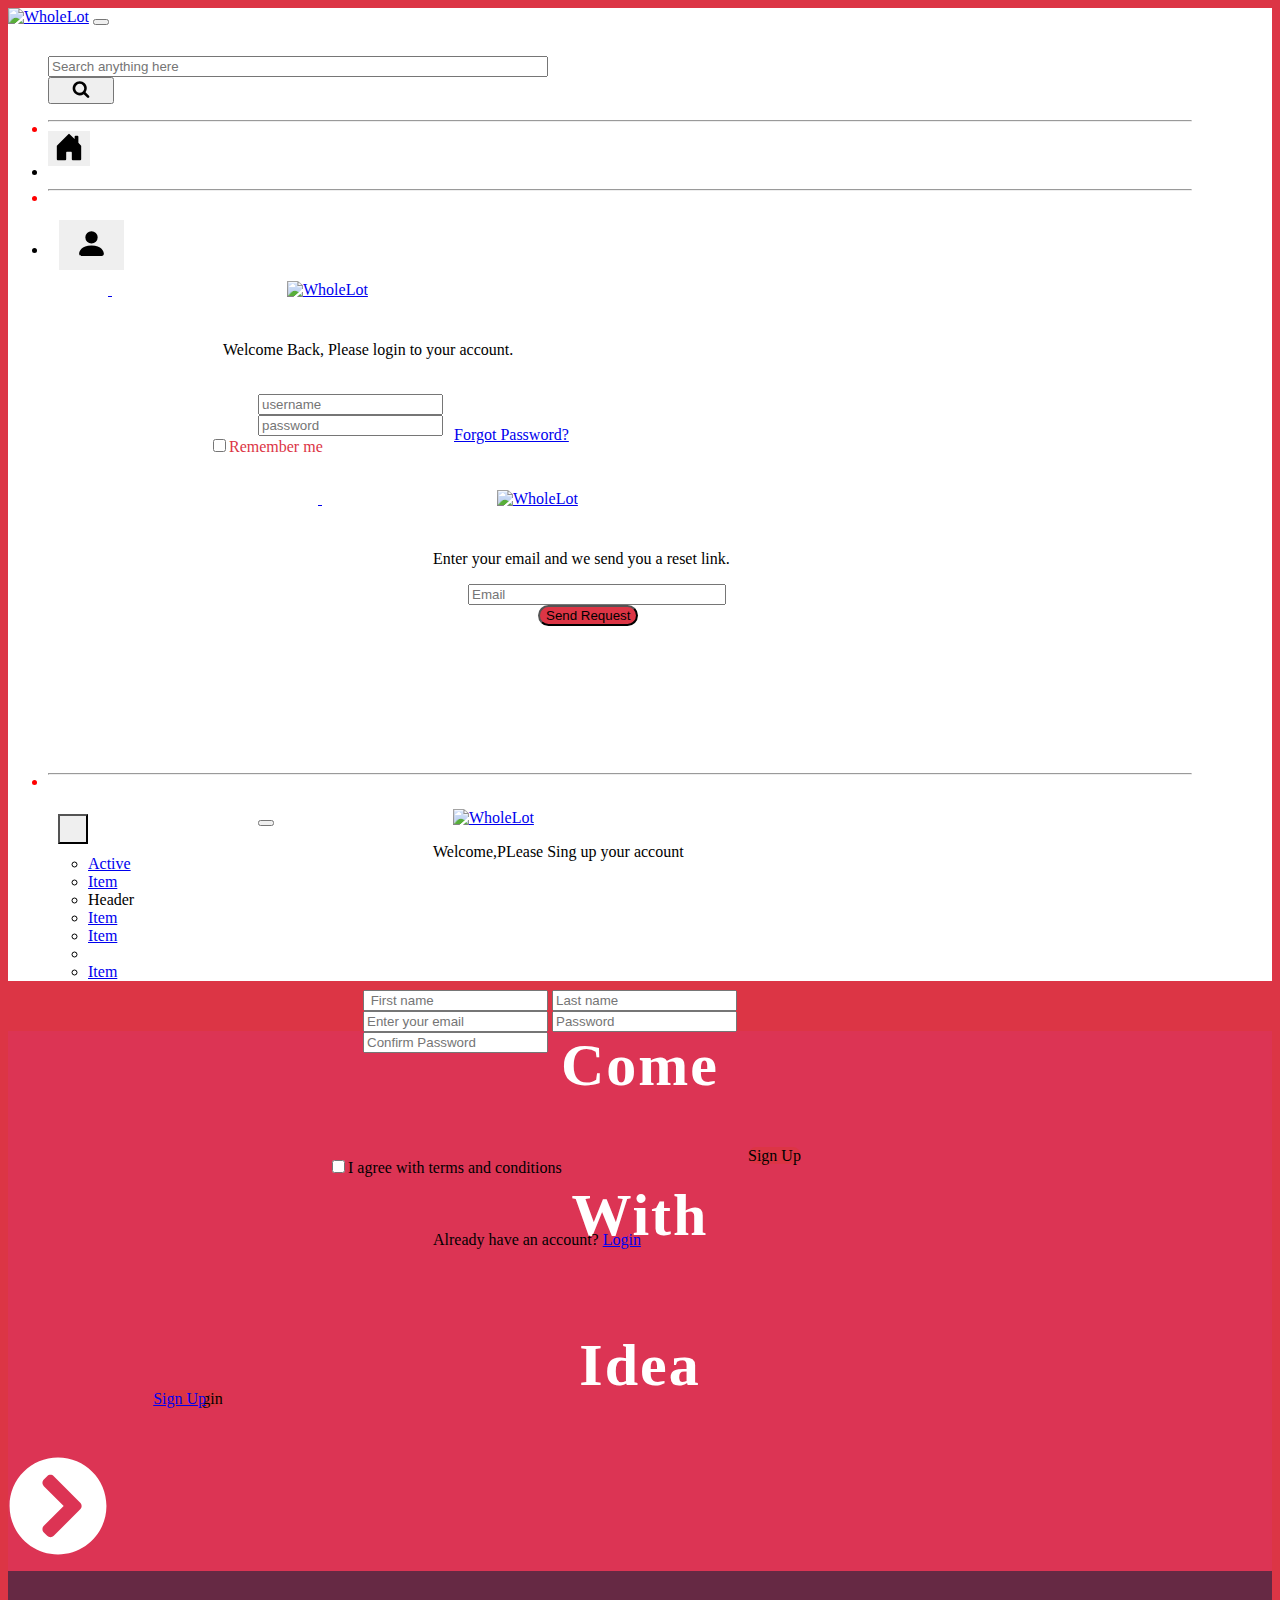
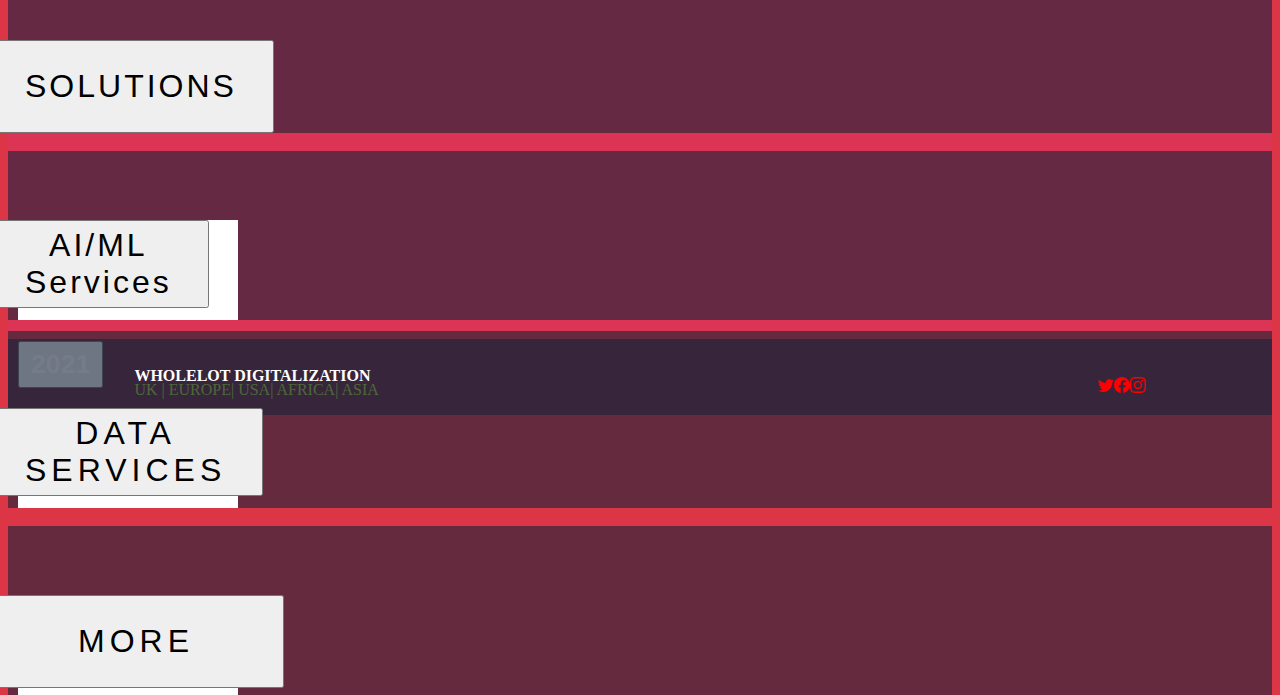
==== commit f57bda4b: "Added background images with more code modification" ====
--- a/index.html
+++ b/index.html
@@ -1,5 +1,5 @@
 <!doctype html>
-<html lang="en" style="background-color: #DC3545;">
+<html lang="en" style="background-color: #DC3545; ">
   <head>
     <!-- Required meta tags -->
     <meta charset="utf-8">
@@ -210,38 +210,38 @@
       </nav>
 
 <!-- body content -->
-    <div class="row allcont"  style="margin: 0; height: auto; width: auto; background-image: url(C:\Users\Abhishikth\Desktop\map.jpg.jpg)" >
+    <div class="row allcont"  id="mainhome" style=" background-image: url(../WholeLot/Images/map.jpg); " >
 
         <div class="feature-box col-lg-3 "   > <!--home description-->
-          <div class="container">
-            <h1 class="come" style="background-color: #ffffff ; border-radius: 10px; font-size: 60px; margin: 0 0;">Come</h1>
-            <h1 class="with" style="background-color: #ffffff ; border-radius: 10px; font-size: 60px; margin: 0 0;">With</h1>
+          <div class="container" id="ideadisc">
+            <h1 class="come" style="  border-radius: 10px; font-size: 60px; margin: 0 0;">Come</h1>
+            <h1 class="with" style="  border-radius: 10px; font-size: 60px; margin: 0 0;">With</h1>
             
-            <h1 class="idea" style="background-color: #ffffff ; border-radius: 10px; font-size: 60px;margin: 0 0;">Idea</h1>
+            <h1 class="idea" style="  border-radius: 10px; font-size: 60px;margin: 0 0;">Idea</h1>
          </div>
         </div>
 
-        <div class="arrowbox col-lg-2 col-sm-12 " style="background-color: #DC3545;"> <!--right arrow-->
+        <div class="arrowbox col-lg-2 col-sm-12 " > <!--right arrow-->
             <div class="arrow">
-            <svg width="300px" height="307px" aria-hidden="true" focusable="false" data-prefix="fas" data-icon="chevron-circle-right" role="img" xmlns="https://www.w3.org/TR/SVG2/" viewBox="0 0 512 512" class=" arrow svg-inline--fa fa-chevron-circle-right fa-w-16 fa-7x"><path fill="currentColor"
+            <svg width="300px" height="307px" aria-hidden="true" focusable="false" data-prefix="fas" data-icon="chevron-circle-right" role="img" xmlns="https://www.w3.org/TR/SVG2/" viewBox="0 0 512 512" class=" arrow svg-inline--fa fa-chevron-circle-right fa-w-16 fa-7x"><path fill="white"
                     d="M256 8c137 0 248 111 248 248S393 504 256 504 8 393 8 256 119 8 256 8zm113.9 231L234.4 103.5c-9.4-9.4-24.6-9.4-33.9 0l-17 17c-9.4 9.4-9.4 24.6 0 33.9L285.1 256 183.5 357.6c-9.4 9.4-9.4 24.6 0 33.9l17 17c9.4 9.4 24.6 9.4 33.9 0L369.9 273c9.4-9.4 9.4-24.6 0-34z" class=""></path></svg>
             </div>
         </div>
-        <div class=" services col-lg-6 col-sm-12  " style="position: relative; margin-top: 40px; background-color: #DC3545; "> 
+        <div class=" services col-lg-6 col-sm-12  " style="position: relative; margin-top: 40px;  ; "> 
 
 
             <div class="uk-child-width-1-2@m uk-grid-small uk-grid-match" uk-grid>
                 <!--SOLUTIONS--> 
                 <div> 
                       <div class="uk-card uk-card-default uk-card-body" style="background-color: rgba(23, 35, 59, 0.6); text-align: center; padding-left: 35px; padding-top: 50px; ">
-                          <h3 class="mcom uk-card-title" style="color: #ffffff; height:100px;;"><a href="solutions.html "><button class="uk-button uk-button-text uk-button-large textc  " style="font-size: 2rem;padding:26px 35px; letter-spacing: 3px;">SOLUTIONS</button></a></h3>
+                          <h3 class="mcom uk-card-title" style="color: #ffffff; "><a href="solutions.html "><button class="uk-button  uk-button-large textc  " style="font-size: 2rem;padding:26px 35px; letter-spacing: 3px;">SOLUTIONS</button></a></h3>
                           
                       </div>
                   </div>
                   <!--AI/ML SERVICES-->
                   <div>
                     <div class="uk-card uk-card-default uk-card-body" style="background-color: rgba(23, 35, 59, 0.6); text-align: center; padding-left: 35px; padding-top: 50px;">
-                      <h3 class="mcom uk-card-title" style="color: #ffffff; height:100px;;"><a href="Ai_ML services.html "> <button class="uk-button uk-button-text uk-button-large textc" style="font-size: 2rem;padding:5px 35px; letter-spacing: 5px;">AI/ML Services</button> </a></h3>
+                      <h3 class="mcom uk-card-title" style="color: #ffffff; height:100px;;"><a href="Ai_ML services.html "> <button class="uk-button  uk-button-large textc" style="font-size: 2rem;padding:5px 35px; letter-spacing: 3px;">AI/ML Services</button> </a></h3>
                       
                   </div>
                   </div>
@@ -250,14 +250,14 @@
                   <!--DATA SERVICES-->
                   <div>
                     <div class="uk-card uk-card-default uk-card-body" style="background-color: rgba(23, 35, 59, 0.6); text-align: center; padding-left: 35px; padding-top: 50px;">
-                      <h3 class="mcom uk-card-title" style="color: #ffffff; height:100px;;"><button class="uk-button uk-button-text uk-button-large textc" style="font-size: 2rem; padding:5px 35px; letter-spacing: 5px;">DATA SERVICES</button></h3>
+                      <h3 class="mcom uk-card-title" style="color: #ffffff; height:100px;;"><button class="uk-button uk-button uk-button-large textc" style="font-size: 2rem; padding:5px 35px; letter-spacing: 5px;">DATA SERVICES</button></h3>
                       
                   </div>
                 </div>
                 <!--MORE-->
                 <div>
                   <div class="uk-card uk-card-default uk-card-body" style="background-color: rgba(23, 35, 59, 0.6); text-align: center; padding-left: 35px; padding-top: 50px;">
-                    <h3 class="mcom uk-card-title" style="color: #ffffff; height:100px;;"><button class="uk-button uk-button-text uk-button-large textc" style="font-size: 2rem;padding:26px 88px; letter-spacing: 5px;">MORE</button></h3>
+                    <h3 class="mcom uk-card-title" style="color: #ffffff; height:100px;;"><button class="uk-button  uk-button-large textc" style="font-size: 2rem;padding:26px 88px; letter-spacing: 5px;">MORE</button></h3>
                     
                 </div>
                 </div>
--- a/styles.css
+++ b/styles.css
@@ -1,9 +1,30 @@
 
+#mainhome{
+  
+  height: 100vh;
+  background-position: center;
+  background-blend-mode: multiply;
+  background-color: #dc3454;
+  background-size: contain;
+  background-attachment: fixed;
+  background-repeat: no-repeat;
+ 
+}
+
+#ideadisc{
+  background-image: url(.);
+}
 
 .solutions-box{
 
   position: relative;
   top: 60px;
+}
+
+.mcom:hover{
+  transition: smooth;
+  border-radius: 40px;
+  
 }
 
 
@@ -35,6 +56,7 @@
     /* width: 75%; */
     text-align: center;
     letter-spacing: 2px;
+    color: #ffffff;
 }
 @media only screen and (max-width: 1000px){
     .container{
@@ -49,6 +71,7 @@
         margin-top: 40px;
         margin-left:20px;
         letter-spacing: 25px;
+        color: #ffffff;
     }
 }
 .arrow{
@@ -58,11 +81,11 @@
     grid-template-areas: 
      "arrow";
      position: relative;
-     top: 40%;
+     top: 25%;
 
     margin-top: 0;
     padding-left: 0%;
-    color: #ffffff;
+    
     width: 100px;
     height: 100px;    
 }
@@ -95,10 +118,10 @@
 
 .mcom:hover{
     transition: ease;
-    background-color: #ffffff;
+    background-color:#ffffff;
     font-weight: 500;
-    border-top-right-radius: 0px;
-    border-bottom-right-radius:0px ;
+    
+    
     text-decoration: #dc3454;
     color: #dc3454;
     /* margin-left: 35px; */
@@ -108,7 +131,7 @@
 
 .textc{
     
-    color: #ffffff;
+    color: #000;
    
     
 }
@@ -117,6 +140,9 @@
     color: #dc3454;
 }
 
+.mcom{
+  background-color: #ffffff;
+}
 
 @media only screen and  (min-width:700px) and (max-width:1000px){
     .mcom{
@@ -147,6 +173,7 @@
     .fttr{
     display: inline;
     opacity: 10px;
+
     }
 }
 .ftr{
@@ -159,6 +186,7 @@
 .service-box{
     position: relative;
     padding-bottom: 150px;
+
 }
 
 }
@@ -217,6 +245,9 @@
         
         
     }
+    #mainhome{
+      
+    }
 }
 
 @media only screen and (max-width:400px){
@@ -231,8 +262,16 @@
     }
     .services{
         position: relative;
-        padding-bottom: 100px;
-    }
+        padding-bottom: 175px;
+        left: 10px;
+        
+    }
+
+    #mainhome{
+      height: 200vh;
+    }
+
+
 }
 
 @media only screen and (max-width:575px){
@@ -245,8 +284,14 @@
     }
     .services{
       position: relative;
-      padding-bottom: 100px;
-  }
+      padding-bottom: 175px;
+      background-blend-mode: multiply;
+      background-attachment: fixed;
+  }
+  #mainhome{
+    height: 200vh;
+  }
+
 }
 
 
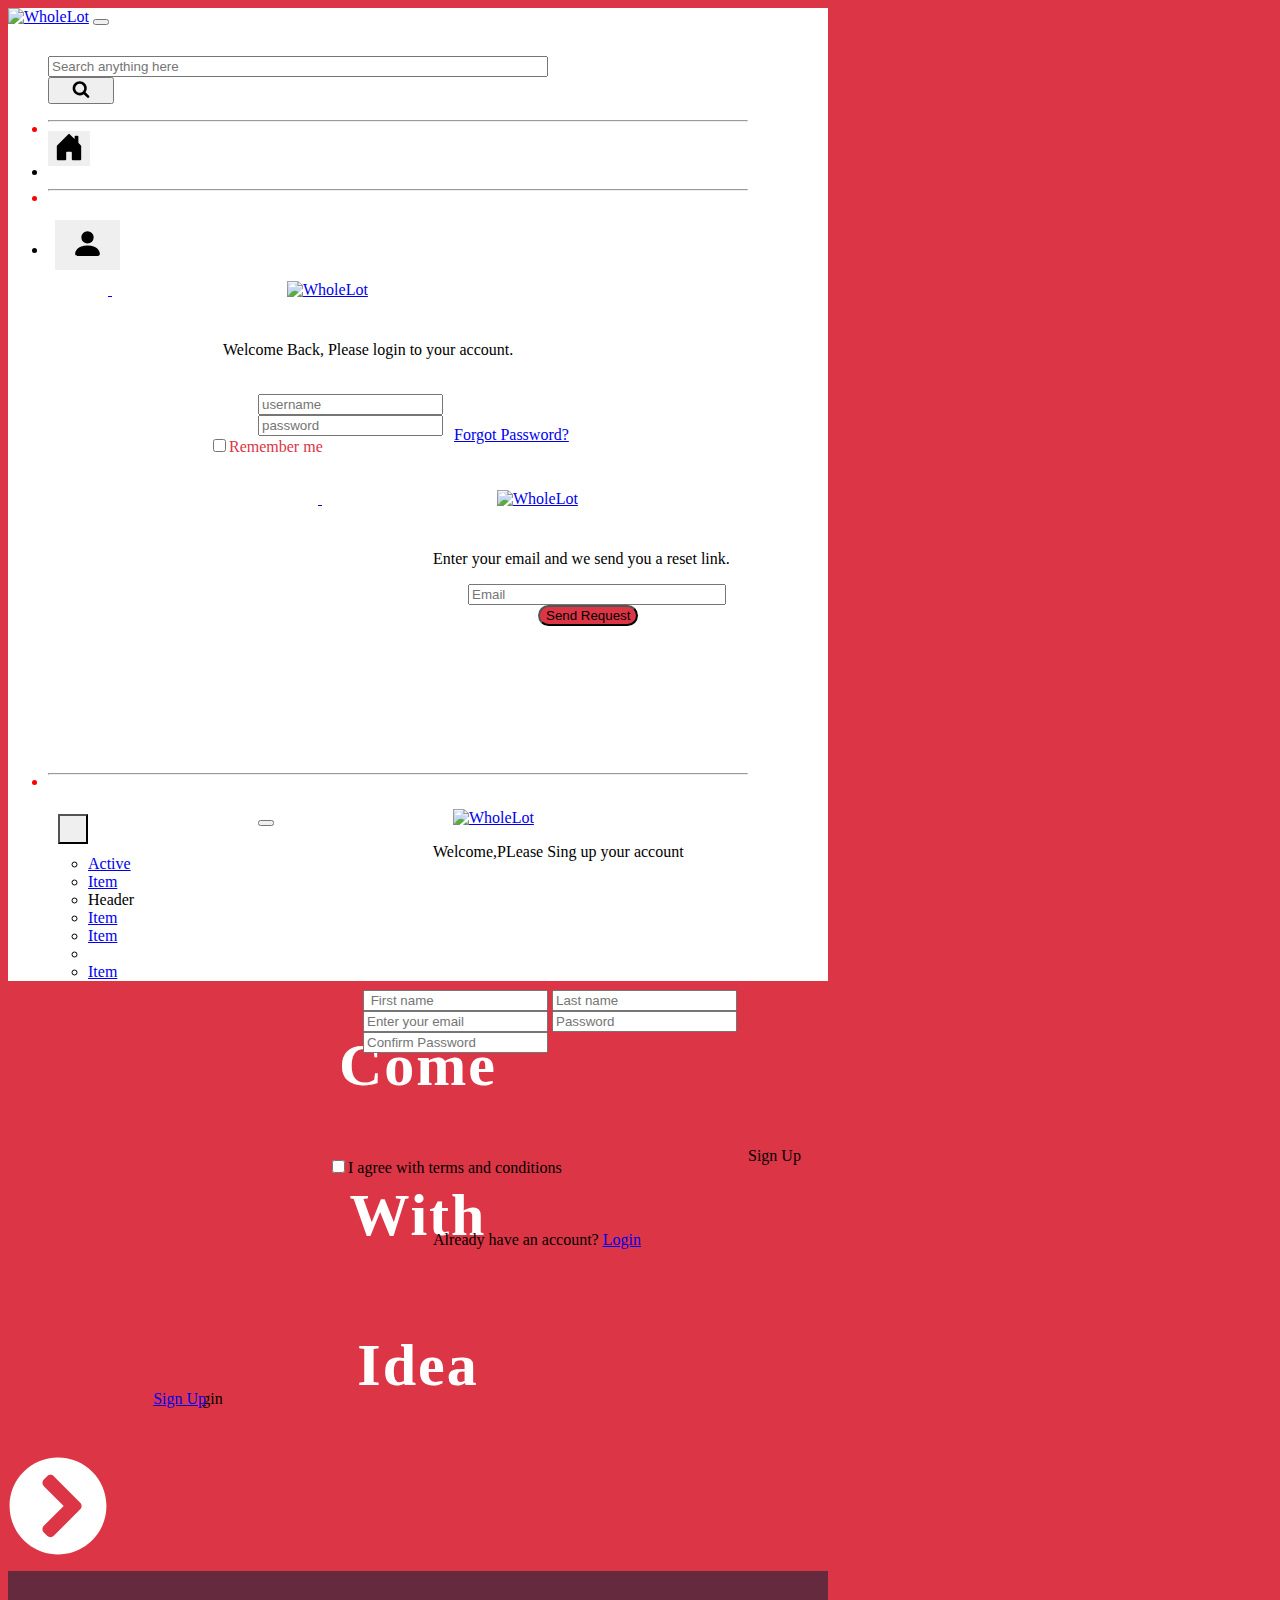
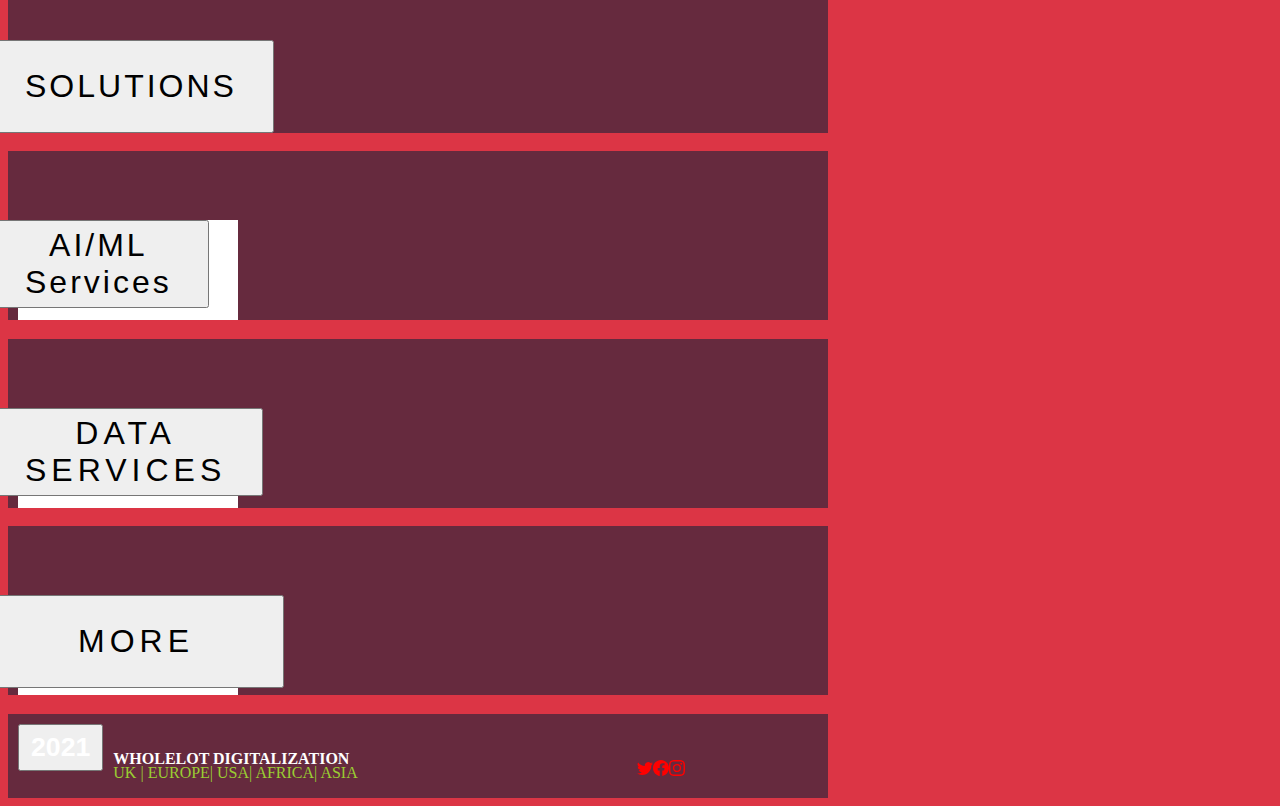
==== commit 2244356e: "Upgraded responsive Navbar for all mobile devices" ====
--- a/index.html
+++ b/index.html
@@ -23,9 +23,10 @@
     <title>WholeLot</title>
     <link href="https://wholelot.azureedge.net/images/images/favicon.ico" rel="shortcut icon">
   </head>
-  <body class="whole" style="background-color:#DC3545; max-height: 100%; " >
-    <nav class="navbar navbar-expand-xl navbar-light "  style="background-color: #ffffff ; " uk-sticky>
-        <div class="container-fluid ">
+  <body class="whole" style="background-color:#DC3545; max-height: 100%; width:fit-content" >
+    <nav class="navbar navbar-expand-xxl navbar-light "  style="background-color: #ffffff ; " uk-sticky>
+        <div class="container-fluid" >
+
           <a class=" logo " href="#" ><img alt="WholeLot" class=" logo" style="width: 200px;" src="https://wholelot.azureedge.net/images/images/logo.svg" data-src="https://wholelot.azureedge.net/images/images/logo.svg"></a>
           <button class="navbar-toggler"  type="button" data-bs-toggle="collapse" data-bs-target="#navbarSupportedContent" aria-controls="navbarSupportedContent" aria-expanded="false" aria-label="Toggle navigation" style="color: #DC3545;">
             <span class="navbar-toggler-icon" style="color: #DC3545;"></span>
@@ -210,7 +211,7 @@
       </nav>
 
 <!-- body content -->
-    <div class="row allcont"  id="mainhome" style=" background-image: url(../WholeLot/Images/map.jpg); " >
+    <div class="row allcont"  id="mainhome" >
 
         <div class="feature-box col-lg-3 "   > <!--home description-->
           <div class="container" id="ideadisc">
--- a/styles.css
+++ b/styles.css
@@ -1,10 +1,15 @@
-
-#mainhome{
-  
+.indexnav{
+  width: 700px;
+  background-color: #ffffff ; 
+}
+
+
+.html{
+  background-image: url(./Images/map.jpg);
   height: 100vh;
   background-position: center;
   background-blend-mode: multiply;
-  background-color: #dc3454;
+  
   background-size: contain;
   background-attachment: fixed;
   background-repeat: no-repeat;
@@ -39,7 +44,14 @@
 .solutions-box{
   position: relative;
   top: 25px;
-}
+  
+}
+.indexnav{
+  width: fit-content;
+  background-color: #ffffff ; 
+}
+
+
 
 }
 .container{
@@ -212,10 +224,12 @@
     
 
     margin-bottom: 0px;
-
-   
-   
-}
+}
+#mainhome{
+  
+  width: 100%;
+}
+
 
 
 
@@ -245,13 +259,19 @@
         
         
     }
-    #mainhome{
-      
-    }
+
 }
 
 @media only screen and (max-width:400px){
-    .logo{
+  .whole{
+    width: 100%;
+  }
+  
+  .indexnav{
+    width: fit-content;
+    background-color: #ffffff ; 
+  }  
+  .logo{
         width: 200px;
         
     }
@@ -269,14 +289,16 @@
 
     #mainhome{
       height: 200vh;
+      width: 100%;
     }
 
 
 }
 
 @media only screen and (max-width:575px){
-    .navbar{
-        width: 500px;
+    
+  .navbar{
+        width: 100vw;
     }
     .solutions-box{
       position: relative;
@@ -287,9 +309,13 @@
       padding-bottom: 175px;
       background-blend-mode: multiply;
       background-attachment: fixed;
+      left: 10px;
   }
   #mainhome{
+    
     height: 200vh;
+    width: 100%;
+    
   }
 
 }
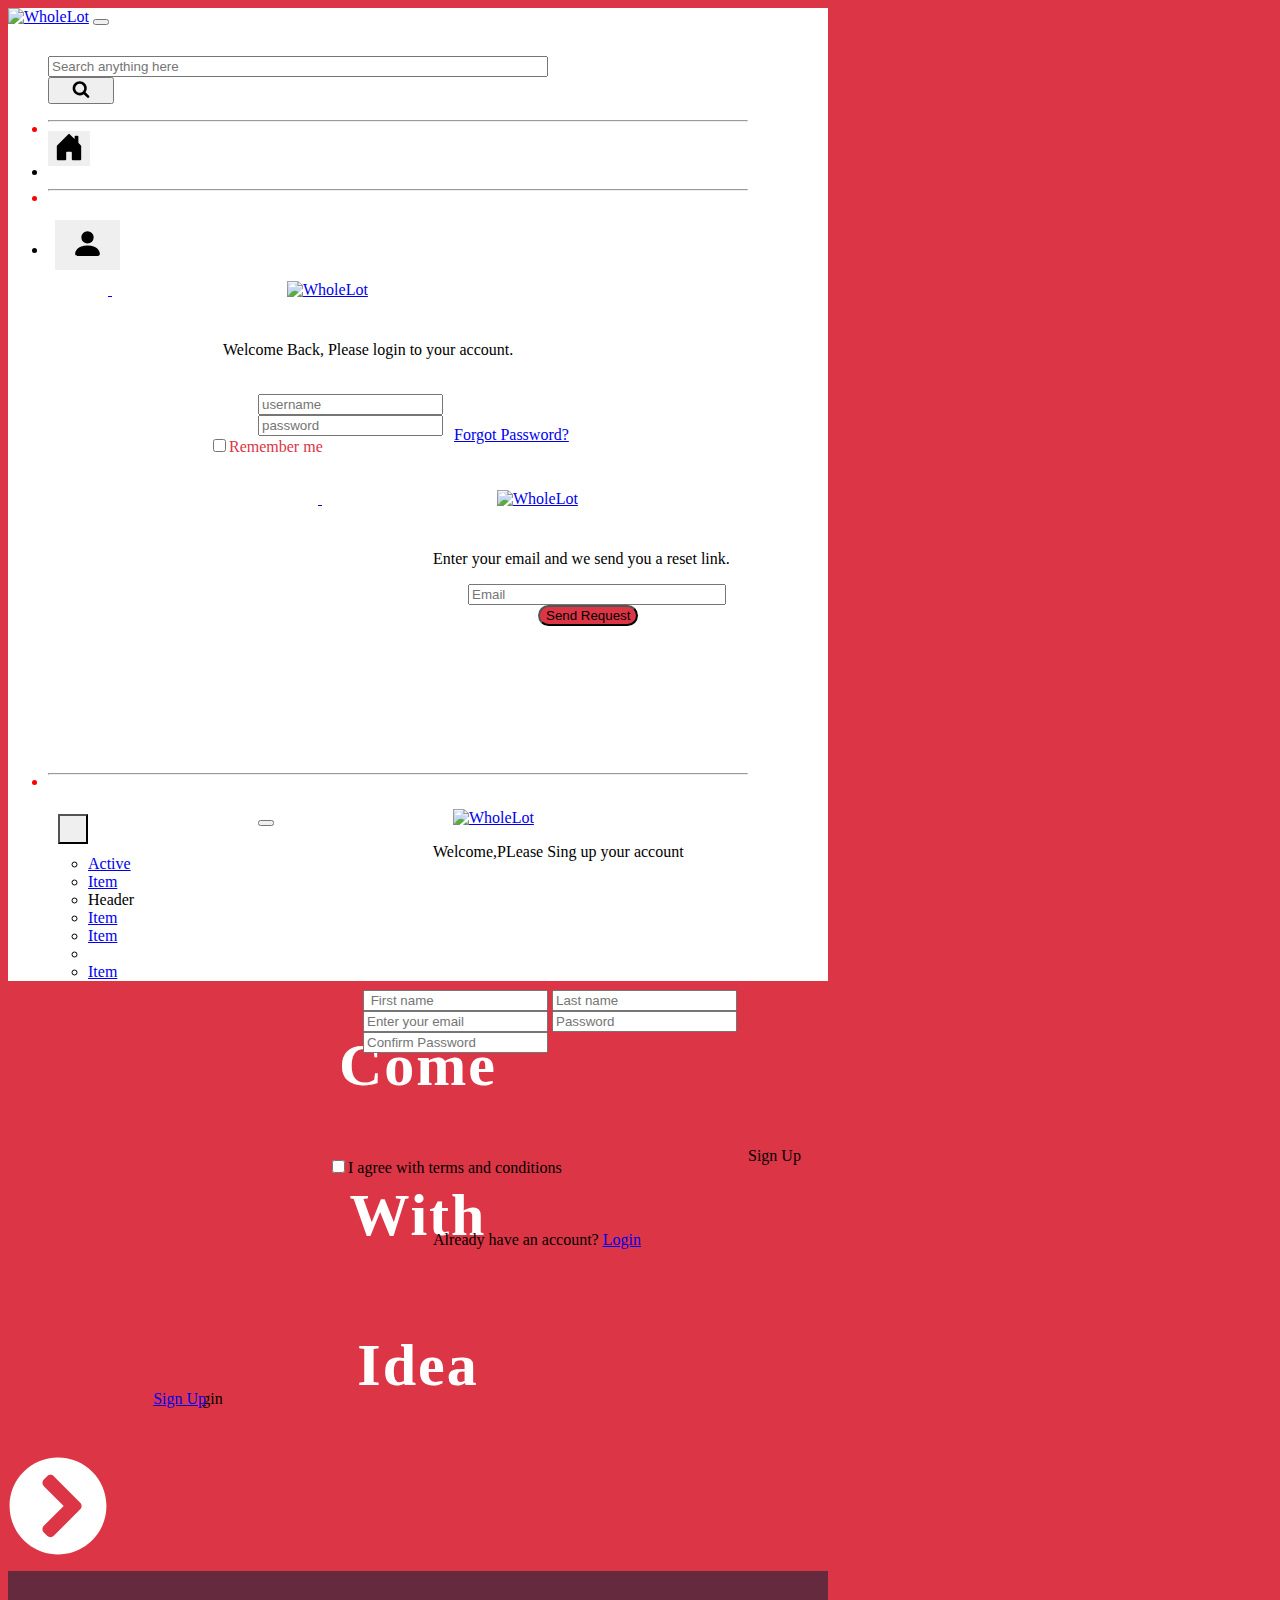
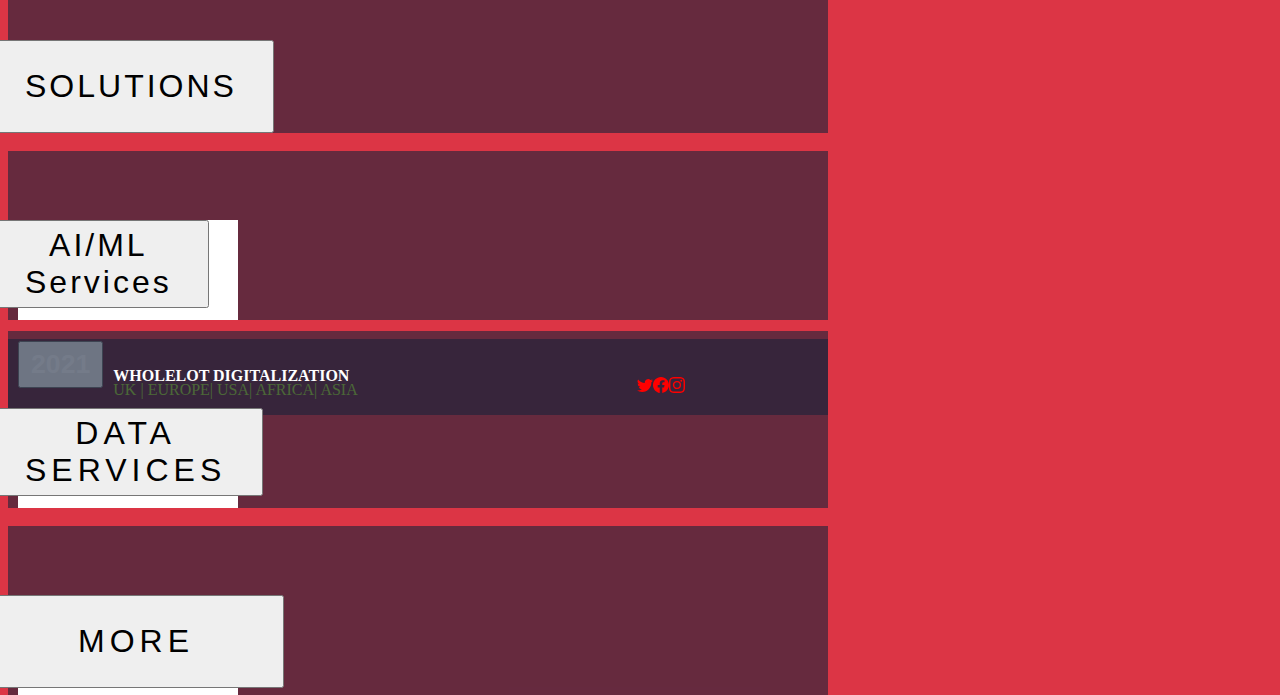
==== commit 6911f887: "Responsive navbar and added bodu bg" ====
--- a/index.html
+++ b/index.html
@@ -228,7 +228,7 @@
                     d="M256 8c137 0 248 111 248 248S393 504 256 504 8 393 8 256 119 8 256 8zm113.9 231L234.4 103.5c-9.4-9.4-24.6-9.4-33.9 0l-17 17c-9.4 9.4-9.4 24.6 0 33.9L285.1 256 183.5 357.6c-9.4 9.4-9.4 24.6 0 33.9l17 17c9.4 9.4 24.6 9.4 33.9 0L369.9 273c9.4-9.4 9.4-24.6 0-34z" class=""></path></svg>
             </div>
         </div>
-        <div class=" services col-lg-6 col-sm-12  " style="position: relative; margin-top: 40px;  ; "> 
+        <div class=" services col-lg-6 col-sm-12 sticky  " style="position: relative; margin-top: 40px;   ; "> 
 
 
             <div class="uk-child-width-1-2@m uk-grid-small uk-grid-match" uk-grid>
--- a/styles.css
+++ b/styles.css
@@ -4,12 +4,13 @@
 }
 
 
-.html{
+#mainhome{
   background-image: url(./Images/map.jpg);
   height: 100vh;
+  
   background-position: center;
   background-blend-mode: multiply;
-  
+  background-color: #DC3545;
   background-size: contain;
   background-attachment: fixed;
   background-repeat: no-repeat;
@@ -44,14 +45,11 @@
 .solutions-box{
   position: relative;
   top: 25px;
-  
 }
 .indexnav{
   width: fit-content;
   background-color: #ffffff ; 
 }
-
-
 
 }
 .container{
@@ -224,12 +222,10 @@
     
 
     margin-bottom: 0px;
-}
-#mainhome{
-  
-  width: 100%;
-}
-
+
+   
+   
+}
 
 
 
@@ -259,13 +255,12 @@
         
         
     }
-
+    #mainhome{
+      width: 100%;
+    }
 }
 
 @media only screen and (max-width:400px){
-  .whole{
-    width: 100%;
-  }
   
   .indexnav{
     width: fit-content;
@@ -312,10 +307,8 @@
       left: 10px;
   }
   #mainhome{
-    
     height: 200vh;
     width: 100%;
-    
   }
 
 }
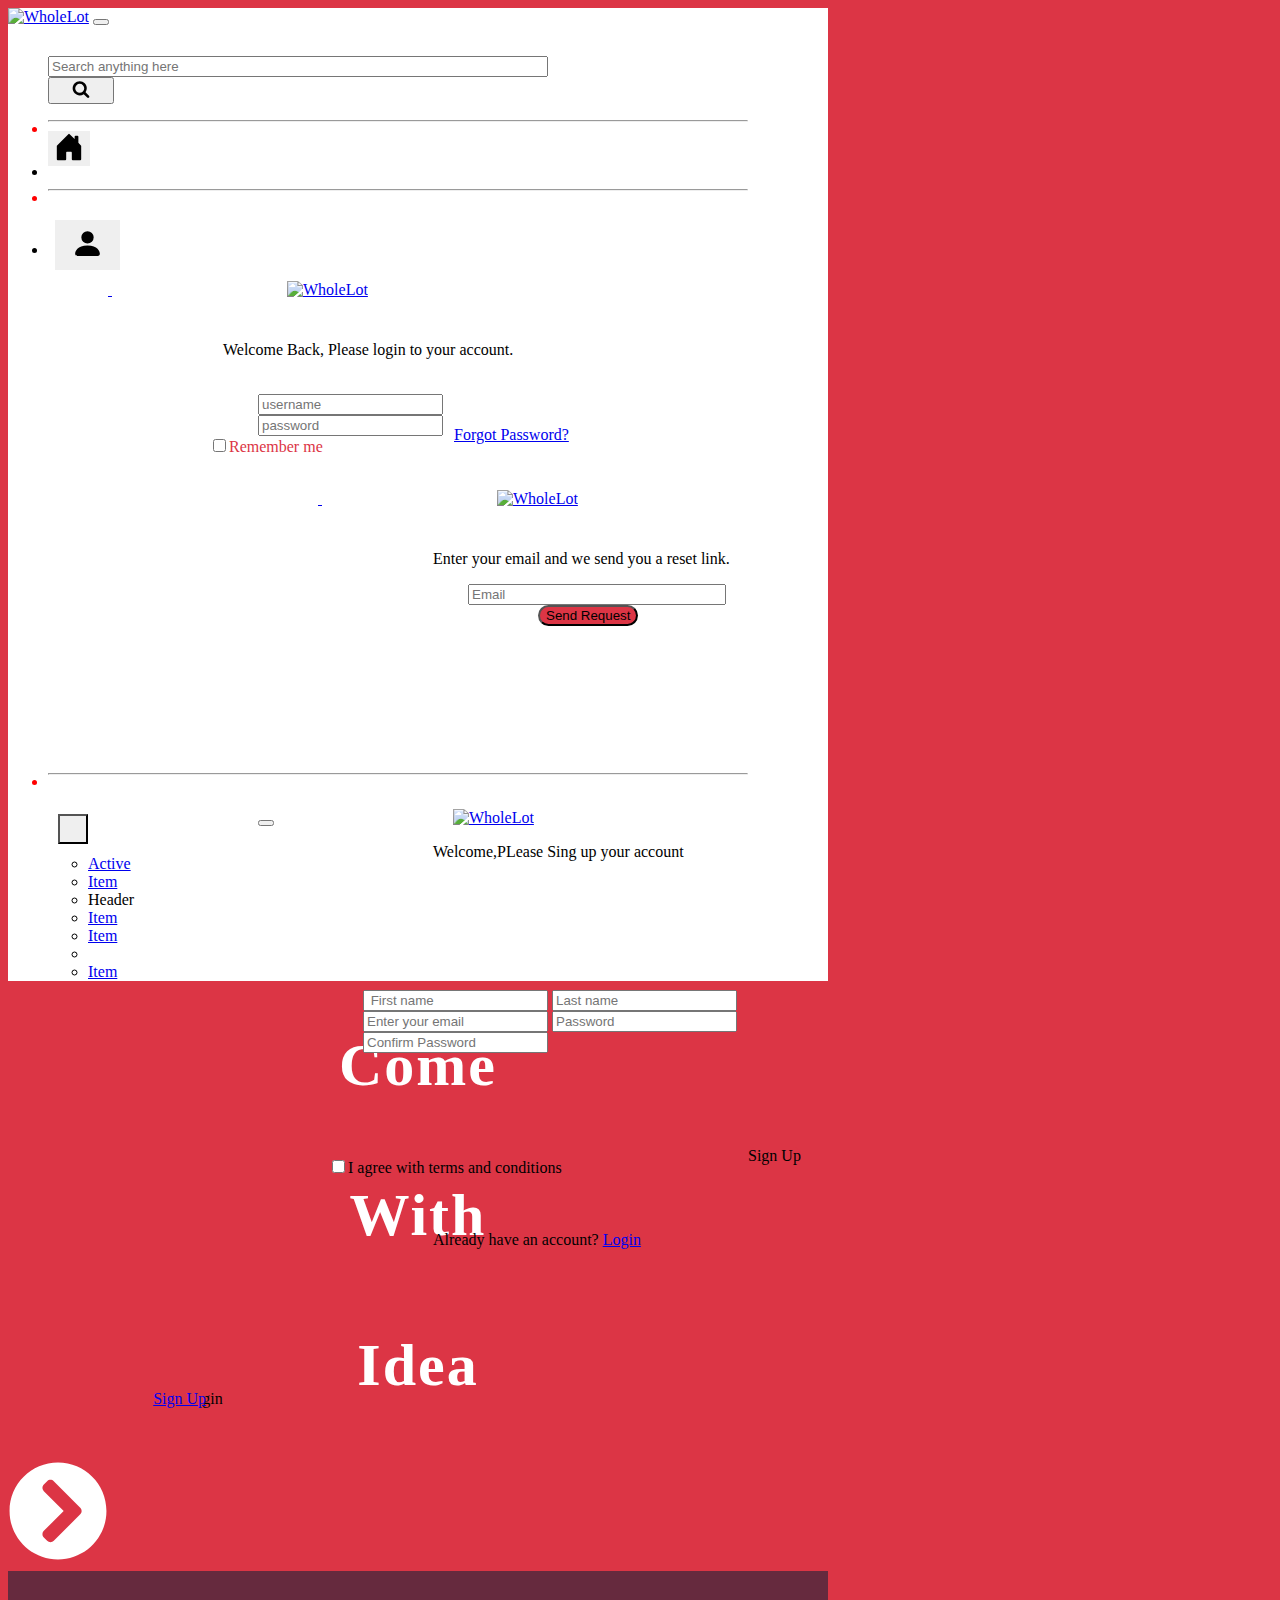
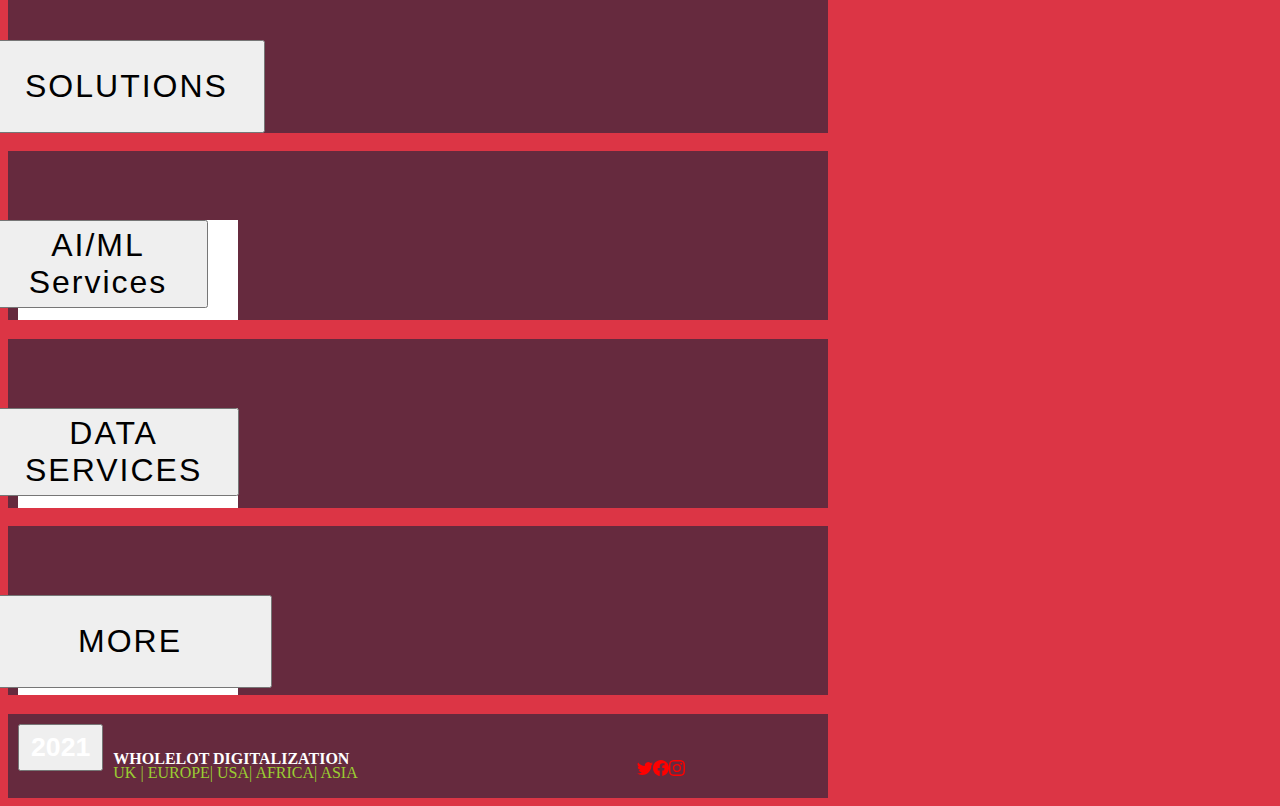
==== commit e5f80da3: "modified ipad index responsive design" ====
--- a/index.html
+++ b/index.html
@@ -211,7 +211,7 @@
       </nav>
 
 <!-- body content -->
-    <div class="row allcont"  id="mainhome" >
+    <div class="row allcont"  id="mainhome" style="margin: 0em; height: auto;  width: auto;">
 
         <div class="feature-box col-lg-3 "   > <!--home description-->
           <div class="container" id="ideadisc">
@@ -228,37 +228,37 @@
                     d="M256 8c137 0 248 111 248 248S393 504 256 504 8 393 8 256 119 8 256 8zm113.9 231L234.4 103.5c-9.4-9.4-24.6-9.4-33.9 0l-17 17c-9.4 9.4-9.4 24.6 0 33.9L285.1 256 183.5 357.6c-9.4 9.4-9.4 24.6 0 33.9l17 17c9.4 9.4 24.6 9.4 33.9 0L369.9 273c9.4-9.4 9.4-24.6 0-34z" class=""></path></svg>
             </div>
         </div>
-        <div class=" services col-lg-6 col-sm-12 sticky  " style="position: relative; margin-top: 40px;   ; "> 
-
-
-            <div class="uk-child-width-1-2@m uk-grid-small uk-grid-match" uk-grid>
+        <div class=" services col-lg-6 col-sm-12 sticky"   > 
+
+
+            <div class=" servicecard uk-child-width-1-2@m uk-grid-small uk-grid-match" uk-grid>
                 <!--SOLUTIONS--> 
-                <div> 
+                <div class="solcard"> 
                       <div class="uk-card uk-card-default uk-card-body" style="background-color: rgba(23, 35, 59, 0.6); text-align: center; padding-left: 35px; padding-top: 50px; ">
-                          <h3 class="mcom uk-card-title" style="color: #ffffff; "><a href="solutions.html "><button class="uk-button  uk-button-large textc  " style="font-size: 2rem;padding:26px 35px; letter-spacing: 3px;">SOLUTIONS</button></a></h3>
+                          <h3 class="mcom uk-card-title" style="color: #ffffff; "><a href="solutions.html "><button class="uk-button  uk-button-large textc  " style="font-size: 2rem;padding:26px 35px; letter-spacing: 2px;">SOLUTIONS</button></a></h3>
                           
                       </div>
                   </div>
                   <!--AI/ML SERVICES-->
-                  <div>
+                  <div class="solcard">
                     <div class="uk-card uk-card-default uk-card-body" style="background-color: rgba(23, 35, 59, 0.6); text-align: center; padding-left: 35px; padding-top: 50px;">
-                      <h3 class="mcom uk-card-title" style="color: #ffffff; height:100px;;"><a href="Ai_ML services.html "> <button class="uk-button  uk-button-large textc" style="font-size: 2rem;padding:5px 35px; letter-spacing: 3px;">AI/ML Services</button> </a></h3>
+                      <h3 class="mcom uk-card-title" style="color: #ffffff; height:100px;;"><a href="Ai_ML services.html "> <button class="uk-button  uk-button-large textc" style="font-size: 2rem;padding:5px 35px; letter-spacing: 2px;">AI/ML Services</button> </a></h3>
                       
                   </div>
                   </div>
                   
                  
                   <!--DATA SERVICES-->
-                  <div>
+                  <div class="solcard">
                     <div class="uk-card uk-card-default uk-card-body" style="background-color: rgba(23, 35, 59, 0.6); text-align: center; padding-left: 35px; padding-top: 50px;">
-                      <h3 class="mcom uk-card-title" style="color: #ffffff; height:100px;;"><button class="uk-button uk-button uk-button-large textc" style="font-size: 2rem; padding:5px 35px; letter-spacing: 5px;">DATA SERVICES</button></h3>
+                      <h3 class="mcom uk-card-title" style="color: #ffffff; height:100px;;"><button class="uk-button uk-button uk-button-large textc" style="font-size: 2rem; padding:5px 35px; letter-spacing: 2px;">DATA SERVICES</button></h3>
                       
                   </div>
                 </div>
                 <!--MORE-->
-                <div>
+                <div class="solcard">
                   <div class="uk-card uk-card-default uk-card-body" style="background-color: rgba(23, 35, 59, 0.6); text-align: center; padding-left: 35px; padding-top: 50px;">
-                    <h3 class="mcom uk-card-title" style="color: #ffffff; height:100px;;"><button class="uk-button  uk-button-large textc" style="font-size: 2rem;padding:26px 88px; letter-spacing: 5px;">MORE</button></h3>
+                    <h3 class="mcom uk-card-title" style="color: #ffffff; height:100px;;"><button class="uk-button  uk-button-large textc" style="font-size: 2rem;padding:26px 88px; letter-spacing: 2px;">MORE</button></h3>
                     
                 </div>
                 </div>
--- a/styles.css
+++ b/styles.css
@@ -1,3 +1,6 @@
+.services{
+  position: relative; margin-top: 40px; 
+}
 .indexnav{
   width: 700px;
   background-color: #ffffff ; 
@@ -8,6 +11,8 @@
   background-image: url(./Images/map.jpg);
   height: 100vh;
   
+
+
   background-position: center;
   background-blend-mode: multiply;
   background-color: #DC3545;
@@ -91,7 +96,7 @@
     grid-template-areas: 
      "arrow";
      position: relative;
-     top: 25%;
+     top: 30%;
 
     margin-top: 0;
     padding-left: 0%;
@@ -132,8 +137,8 @@
     font-weight: 500;
     
     
-    text-decoration: #dc3454;
-    color: #dc3454;
+    text-decoration: #dc3545;
+    color: #dc3545;
     /* margin-left: 35px; */
     
    
@@ -147,7 +152,7 @@
 }
 
 .textc:hover{
-    color: #dc3454;
+    color: #dc3545;
 }
 
 .mcom{
@@ -213,6 +218,64 @@
       position: relative;
       top: 50px;
     }
+    
+    #mainhome{
+
+      width: 100%;
+      height: 100%;
+
+      background-size: 100% ;
+    }
+
+    .services{
+      display: inline;
+      position: relative;
+      margin-top: 10%;
+      
+      padding-bottom: 30%;
+    
+    }
+
+
+    /* .arrow{
+      display: grid;
+      grid-template-columns: 0.3r;
+      grid-template-rows: 100%;
+      grid-template-areas: 
+          "arrow";
+      position: relative;
+      top: 30%; 
+      left:50% ;
+      bottom: 20%;  
+      color: black;
+      transform: rotate(45deg);
+  } */
+  .solcard{
+    position: static;
+    width: 100%;
+    padding: 10px;
+    
+    position: relative;
+    left: 15%;
+    
+    
+  }
+
+ .mcom{
+   width: 100%;
+   left: 0px;
+   bottom: 10px;
+ }
+ #ideadisc{
+   position: relative;
+   top: 20%;
+ }
+ #ideadisc>h1{
+   font-weight: 900;
+   text-decoration: underline;
+   font-size: 72px;
+ }
+
    
     }
 
@@ -226,6 +289,7 @@
    
    
 }
+
 
 
 
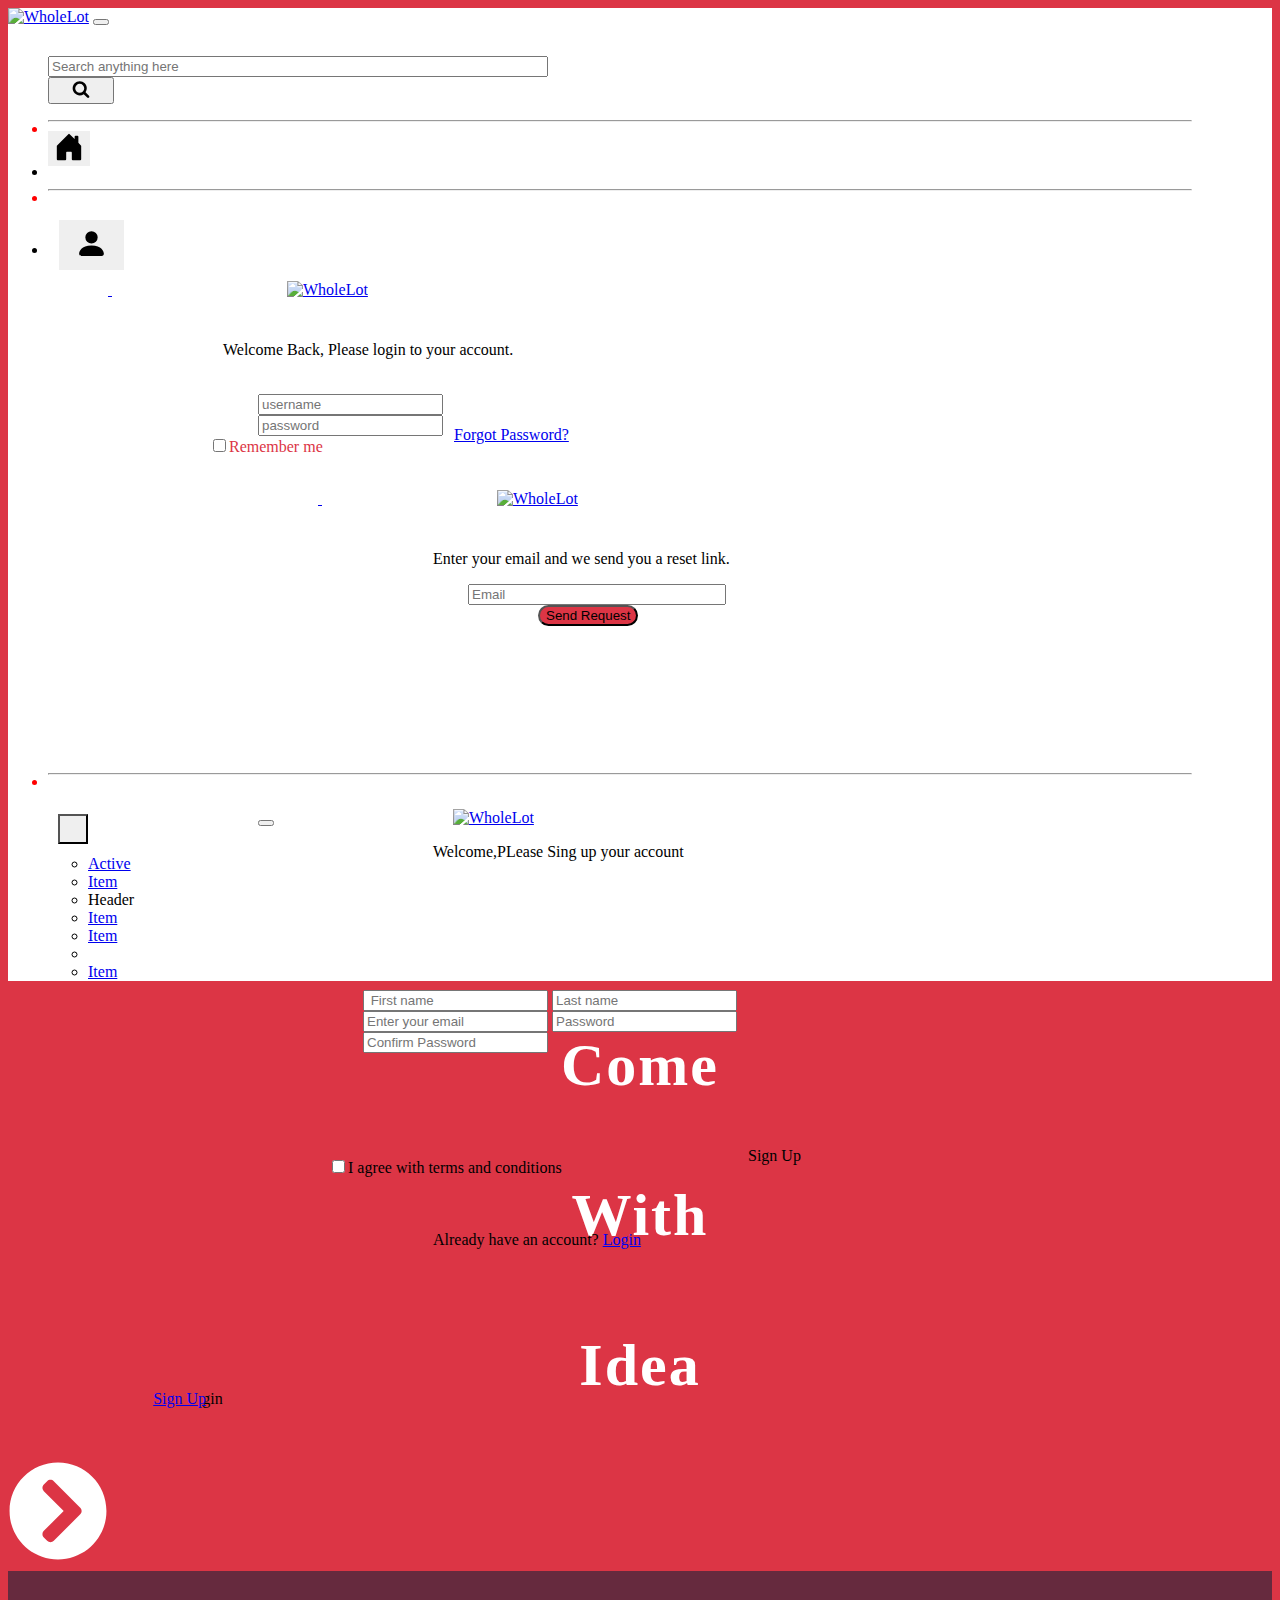
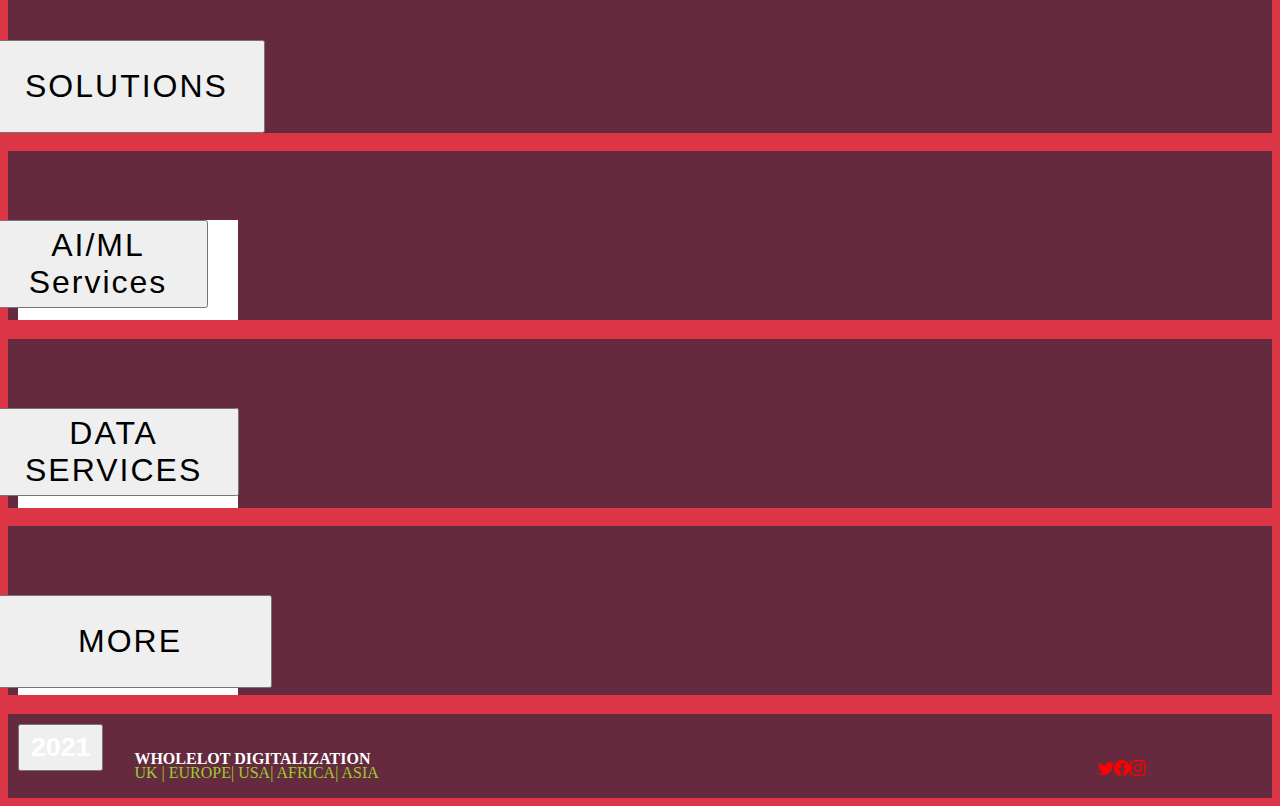
==== commit 5cfeecc8: "Some changes" ====
--- a/index.html
+++ b/index.html
@@ -23,11 +23,11 @@
     <title>WholeLot</title>
     <link href="https://wholelot.azureedge.net/images/images/favicon.ico" rel="shortcut icon">
   </head>
-  <body class="whole" style="background-color:#DC3545; max-height: 100%; width:fit-content" >
+  <body class="whole" style="background-color:#DC3545;">
     <nav class="navbar navbar-expand-xxl navbar-light "  style="background-color: #ffffff ; " uk-sticky>
         <div class="container-fluid" >
 
-          <a class=" logo " href="#" ><img alt="WholeLot" class=" logo" style="width: 200px;" src="https://wholelot.azureedge.net/images/images/logo.svg" data-src="https://wholelot.azureedge.net/images/images/logo.svg"></a>
+          <a class="logo" href="#" ><img alt="WholeLot" class=" logo" style="width: 200px;" src="https://wholelot.azureedge.net/images/images/logo.svg" data-src="https://wholelot.azureedge.net/images/images/logo.svg"></a>
           <button class="navbar-toggler"  type="button" data-bs-toggle="collapse" data-bs-target="#navbarSupportedContent" aria-controls="navbarSupportedContent" aria-expanded="false" aria-label="Toggle navigation" style="color: #DC3545;">
             <span class="navbar-toggler-icon" style="color: #DC3545;"></span>
           </button>
@@ -46,8 +46,6 @@
                         </button>
                     </div>
                   </div>
-             
-              
             </ul>
             
             <ul class="nav navbar-nav navbar-right d-flex justify-content-between gap-2 " style="position: relative; margin-right: 80px;">
@@ -192,26 +190,13 @@
                         </ul>
                     </div>
                 </div>
-                <!-- <li class="nav-item dropdown" >
-                    <a class="nav-link dropdown-toggle btn btn-outline-danger" href="#" id="navbarDropdown" role="button" data-bs-toggle="dropdown" aria-expanded="false" style="color: black;position: relative; margin-top: 15px; margin-left: 5px; height: 55px; font-weight: bold; ">
-                    More
-                    </a>
-                    <ul class="dropdown-menu"  style=>
-                    <li><a class="dropdown-item" href="#" style="color: #DC3545;">About</a></li>
-                    <li><hr class="dropdown-divider"></li>
-                    <li><a class="dropdown-item" href="#" style="color: #DC3545;">Contact</a></li>
-                    <li><hr class="dropdown-divider"></li>
-                    <li><a class="dropdown-item" href="#" style="color: #DC3545;">Transactions</a></li>
-                    </ul>
-                </li> -->
-
             </ul>  <!--nav navbar-right -->
           </div>
         </div>
       </nav>
 
 <!-- body content -->
-    <div class="row allcont"  id="mainhome" style="margin: 0em; height: auto;  width: auto;">
+    <div class="row"  id="mainhome" style="margin: 0em; height: auto;  width: auto;">
 
         <div class="feature-box col-lg-3 "   > <!--home description-->
           <div class="container" id="ideadisc">
--- a/styles.css
+++ b/styles.css
@@ -5,13 +5,14 @@
   width: 700px;
   background-color: #ffffff ; 
 }
-
+#databody{
+  background-image: url(./Images/markus-spiske-xekxE_VR0Ec-unsplash.jpg);
+  height: 75vh;
+}
 
 #mainhome{
   background-image: url(./Images/map.jpg);
   height: 100vh;
-  
-
 
   background-position: center;
   background-blend-mode: multiply;
@@ -22,9 +23,7 @@
  
 }
 
-#ideadisc{
-  background-image: url(.);
-}
+
 
 .solutions-box{
 
@@ -192,6 +191,7 @@
     }
 }
 .ftr{
+  
     display: grid;
     grid-template-columns: 0.1fr 0.5fr 0.3fr;
     grid-template-rows: auto;
@@ -357,7 +357,7 @@
 @media only screen and (max-width:575px){
     
   .navbar{
-        width: 100vw;
+        width: 100%;
     }
     .solutions-box{
       position: relative;
